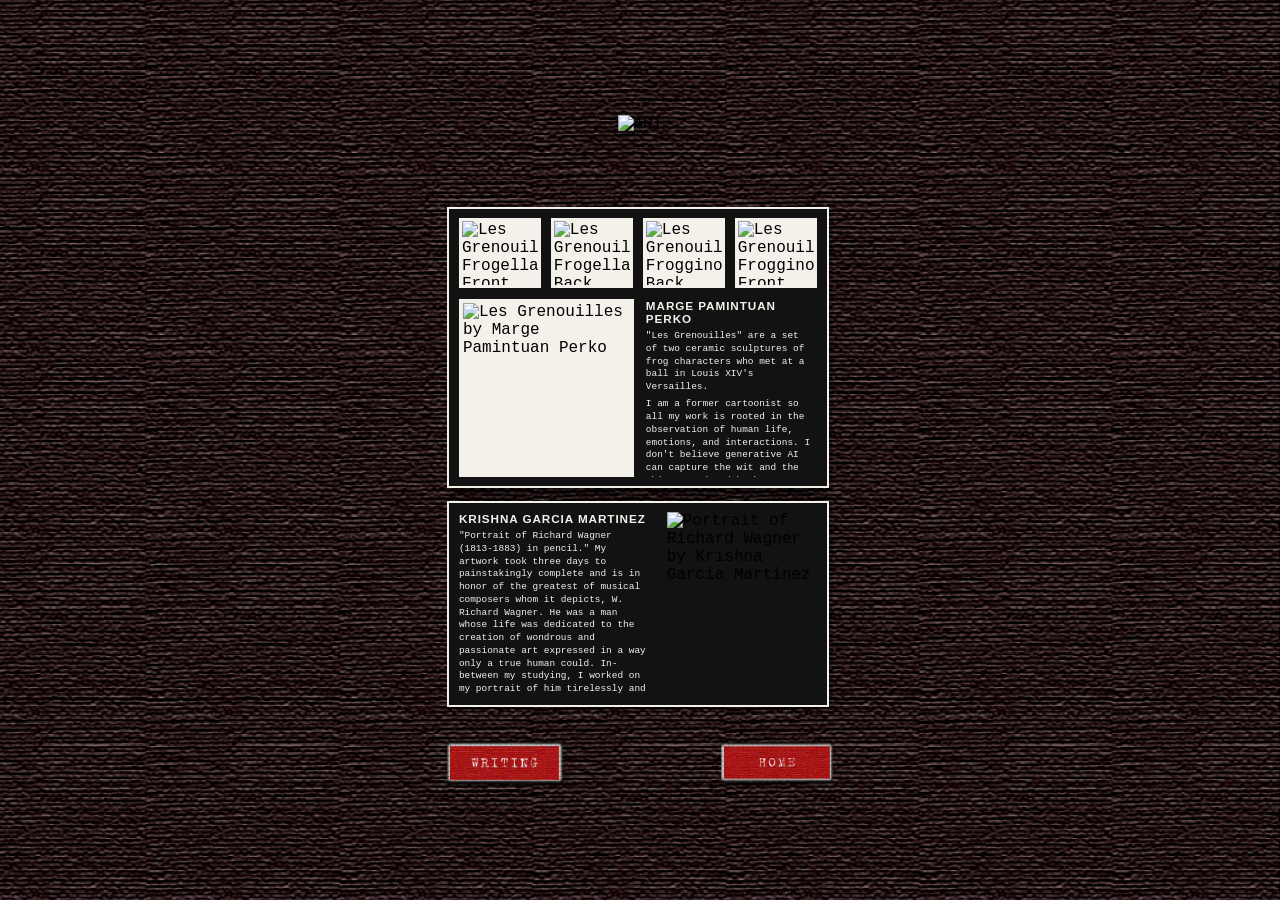
==== art.html @ 533722c0 "Add files via upload add core html css and UI graphics" ====
<!DOCTYPE html>
<html lang="en">
<head>
    <meta charset="UTF-8">
    <meta name="viewport" content="width=device-width, initial-scale=1.0">
    <title>Art — ART AGAINST THE MACHINE</title>
    <link rel="stylesheet" href="css/art_style.css">
</head>
<body class="art_page">

    <!-- 2:3 Main Artboard Frame -->
    <div class="page_container">

        <!-- =================================================================
             1. TOP "ART" TITLE PNG HEADER
             ================================================================= -->
        <header class="art_header">
            <img src="images/ART_title.png" alt="ART" class="art_title_img">
        </header>

        <!-- =================================================================
             2. SCROLLABLE ARTIST PANELS FEED
             ================================================================= -->
        <main class="art_feed">

            <!-- FRAME 1: MULTI-IMAGE GRID + BIO ON RIGHT (MARGE PAMINTUAN PERKO) -->
            <section class="artist_panel panel_multi">
                
                <!-- Top Row of 4 Framed Square Thumbnails -->
                <div class="thumb_strip">
                    <div class="art_thumb_box" role="button" tabindex="0" onclick="openArt('Media/ART/_ERK8199-web - Marge Perko.jpg', 'Les Grenouilles — Frogella (Front)', 'Marge Pamintuan Perko')">
                        <img src="Media/ART/_ERK8199-web - Marge Perko.jpg" alt="Les Grenouilles Frogella Front">
                    </div>

                    <div class="art_thumb_box" role="button" tabindex="0" onclick="openArt('Media/ART/_ERK8201-web - Marge Perko.jpg', 'Les Grenouilles — Frogella (Back)', 'Marge Pamintuan Perko')">
                        <img src="Media/ART/_ERK8201-web - Marge Perko.jpg" alt="Les Grenouilles Frogella Back">
                    </div>

                    <div class="art_thumb_box" role="button" tabindex="0" onclick="openArt('Media/ART/_ERK8219-web - Marge Perko.jpg', 'Les Grenouilles — Froggino (Back)', 'Marge Pamintuan Perko')">
                        <img src="Media/ART/_ERK8219-web - Marge Perko.jpg" alt="Les Grenouilles Froggino Back">
                    </div>

                    <div class="art_thumb_box" role="button" tabindex="0" onclick="openArt('Media/ART/_ERK8224-web - Marge Perko.jpg', 'Les Grenouilles — Froggino (Front)', 'Marge Pamintuan Perko')">
                        <img src="Media/ART/_ERK8224-web - Marge Perko.jpg" alt="Les Grenouilles Froggino Front">
                    </div>
                </div>

                <!-- Bottom Row: Main Featured Artwork Left + Artist Statement Right -->
                <div class="multi_bottom_row">
                    <div class="art_main_box" role="button" tabindex="0" onclick="openArt('Media/ART/_ERK8205 - Marge Perko.jpg', 'Les Grenouilles', 'Marge Pamintuan Perko')">
                        <img src="Media/ART/_ERK8205 - Marge Perko.jpg" alt="Les Grenouilles by Marge Pamintuan Perko">
                    </div>

                    <div class="artist_text_col">
                        <h2 class="artist_heading">MARGE PAMINTUAN PERKO</h2>
                        <div class="artist_blurb">
                            <p>"Les Grenouilles" are a set of two ceramic sculptures of frog characters who met at a ball in Louis XIV's Versailles.</p>
                            <p>I am a former cartoonist so all my work is rooted in the observation of human life, emotions, and interactions. I don't believe generative AI can capture the wit and the whimsy produced by human beings. These two frogs dressed in court costumes seem ridiculous, but there is also a sympathy I have with these characters, because my brain has personified them as two beings who are also quite shy and just wanting to be appreciated. Frogella and Froggino are meeting for the first time—and it takes a human to tell the story of them after seeing these two figures.</p>
                        </div>
                    </div>
                </div>

            </section>

            <!-- FRAME 2: BIO LEFT + TALL ARTWORK RIGHT (KRISHNA GARCIA MARTINEZ) -->
            <!-- NOTE: Replace YOUR_KRISHNA_ART.jpg with Krishna's exact filename in Media/ART/ -->
            <section class="artist_panel panel_single">
                
                <div class="artist_text_col">
                    <h2 class="artist_heading">KRISHNA GARCIA MARTINEZ</h2>
                    <div class="artist_blurb">
                        <p>"Portrait of Richard Wagner (1813-1883) in pencil." My artwork took three days to painstakingly complete and is in honor of the greatest of musical composers whom it depicts, W. Richard Wagner. He was a man whose life was dedicated to the creation of wondrous and passionate art expressed in a way only a true human could. In-between my studying, I worked on my portrait of him tirelessly and carefully as my hand could with solely three pencils entirely in black-and-white, utilizing an 1875 portrait of Wagner as a reference. This was something that I was personally and individually inspired to do because I am so moved and inspired by the majestically beautiful music of Wagner. I wished to not only pay tribute to his art in some small way, but to share and inspire all members of our diverse campus community with it through my pencil drawing.</p>
                    </div>
                </div>

                <div class="art_portrait_box" role="button" tabindex="0" onclick="openArt('Media/ART/YOUR_KRISHNA_ART.jpg', 'Portrait of Richard Wagner (1813–1883)', 'Krishna Garcia Martinez')">
                    <img src="Media/ART/Wagner portrait by Krishna - Krishna Garcia-Martinez.jpeg" alt="Portrait of Richard Wagner by Krishna Garcia Martinez">
                </div>

            </section>
			
		 <section class="artist_panel panel_single reverse">
                <div class="artist_text_col">
                    <h2 class="artist_heading">Natalie Warren</h2>
                    <div class="artist_blurb">
                        <p>"Forged Identity" — This piece was created using acrylic paint markers. It represents the identity I have tried to create to differentiate myself from my twin sister. This piece is one of nine pieces I created for a themed art portfolio</p>
						<p>I think one of the things that makes my work exclusively himan is allowing imperfections. Having patterns that aren't perfectly symetrical or stylized details are that type of human made charm that AI simply can't replicate. Additionally, art is deeply personal. No matter what prompt is fed into AI, the meaning converyed in the image it generates will be artificial. AI cannot create human experiences</p>
                    </div>
                </div>

                <div class="art_portrait_box" role="button" tabindex="0" onclick="openArt('Media/PHOTOGRAPHY/Nataliewarren.png', 'Forged Identity', 'Natalie Warren')">
                    <img src="Media/PHOTOGRAPHY/Nataliewarren.png" alt="Artwork Title">
                </div>
            </section>
			
				
		 <section class="artist_panel panel_single">
                <div class="artist_text_col">
                    <h2 class="artist_heading">Paula Gregoire-Jones</h2>
                    <div class="artist_blurb">
                        <p>"Purple Fantasy," a mosaic style leaded stained glass.</p>
						<p>(I had) no pattern or initial plan for this work other than I wanted to use purple glass. I start with interesting pieces of glass scraps, glass jewels and beveled glass and fit them together in a mosaic style - filling in with lead, wire inserts and soldering together</p>
                    </div>
                </div>

                <div class="art_portrait_box" role="button" tabindex="0" onclick="openArt('Media/ART/Gregoire-Jones-PurpleFantasy - Paula Gregoire Jones.JPG', 'Purple Fantasy', 'Paula Gregoire')">
                    <img src="Media/ART/Gregoire-Jones-PurpleFantasy - Paula Gregoire Jones.JPG" alt="Artwork Title">
                </div>
            </section>
			
			 <section class="artist_panel panel_single reverse">
                <div class="artist_text_col">
                    <h2 class="artist_heading">Yan Orellana</h2>
                    <div class="artist_blurb">
                        <p>Every Piece of my art is basically a self portrait that of what I'm feeling at the moment, and to beable to achieve that type of inflection, one must be alive.</p>
                    </div>
                </div>

                <div class="art_portrait_box" role="button" tabindex="0" onclick="Media/ART/IMG_8591 - Ian Lopes Orellana.jpeg','Yan Orellana'">
                    <img src="Media/ART/IMG_8591 - Ian Lopes Orellana.jpeg">
                </div>
            </section>
			
			 <section class="artist_panel panel_single reverse">
                <div class="artist_text_col">
                    <h2 class="artist_heading">Dallas Youngblood</h2>
                    <div class="artist_blurb">
                        <p>Photography, graphic design, paint, pen and stencil - A silent non-violent protest against ICE</p>
                    </div>
                </div>

                <div class="art_portrait_box" role="button" tabindex="0" onclick="openArt('Media/ART/Stand Against - Dallas Youngblood.JPEG', 'Artwork Title', 'Artist Name')">
                    <img src="Media/ART/Stand Against - Dallas Youngblood.JPEG" alt="Artwork Title">
                </div>
			</section>
				 
				 <!-- TEMPLATE FOR TWO-ARTWORK FRAMES (Copy & paste below)
                 Add class "reverse" to flip images to left & text to right:
                 <section class="artist_panel panel_double reverse"> -->
            <section class="artist_panel panel_double">
                <div class="artist_text_col">
                    <h2 class="artist_heading">Edward Perko</h2>
                    <div class="artist_blurb">
                        <p>"Process," Materials: Clay, glaze and acrylic paint</p>
						<p>The main thing that makes this piece human is the medium, being clay. Clay is a fluid and somewhat uncontrollable medium to work with. Clay/ceramic projects need to have good structure and technique to withstand firings in a kiln. When being fired to such high temperatures, there is a good chance that your piece can distort, break, or explode. Another thing that makes this piece human is the theme that I associate with this piece, being that art is more about the process than than the final image. My work changed pretty drastically from its initial to its final state. I initially intended for my piece to be much more structured and intentional. However, the bottom half of my work collapsed before its first firing because it was extremely brittle. It also shifted and bent during its first firing. Instead of giving up, I continued to innovate with my piece by attaching many of the broken off pieces to the larger form after being fired again. I made this decision intentional by making the broken pieces more vibrant in color than the base. Overall, I was able to make my piece portray the process of its creation. 

</p>
                    </div>
                </div>

                <div class="art_double_group">
                    <div class="art_double_box" role="button" tabindex="0" onclick="openArt('Media/ART/Process - Eddie Perko.jpg', 'Process', 'Edward Perko')">
                        <img src="Media/ART/Process - Eddie Perko.jpg" alt="Process">
                    </div>

                    <div class="art_double_box" role="button" tabindex="0" onclick="openArt('Media/ART/artwork_2.jpg', 'Process close up', 'Edward Perko')">
                        <img src="Media/ART/Process Close Up - Eddie Perko.jpg" alt="Process close up">
                    </div>
                </div>
            </section>
			
			<!-- TEMPLATE FOR THREE-ARTWORK FRAMES (Copy & paste below)
                 Add class "reverse" to flip images to left & text to right:
                 <section class="artist_panel panel_triple reverse"> -->
            <section class="artist_panel panel_triple">
                <div class="artist_text_col">
                    <h2 class="artist_heading">Richie Renteria</h2>
                    <div class="artist_blurb">
                        <p>"Pottery" — I use clay on a wheel to make pieces that can be used to eat or for display.</p>
                    </div>
                </div>

                <div class="art_triple_group">
                    <div class="art_triple_box" role="button" tabindex="0" onclick="openArt('Media/ART/IMG_1234 - Richie Renteria.jpeg', 'Bowls and plates', 'Richie Renteria')">
                        <img src="Media/ART/IMG_1234 - Richie Renteria.jpeg" alt="Artwork 1">
                    </div>

                    <div class="art_triple_box" role="button" tabindex="0" onclick="openArt('Media/ART/artwork_2.jpg', 'Bowls and plates', 'Richie Renteria')">
                        <img src="Media/ART/IMG_1361 - Richie Renteria.jpeg" alt="Artwork 2">
                    </div>

                    <div class="art_triple_box" role="button" tabindex="0" onclick="openArt('Media/ART/artwork_3.jpg', 'Vase', 'Richie Renteria')">
                        <img src="Media/ART/IMG_1073 - Richie Renteria.jpeg" alt="Artwork 3 ">
                    </div>
                </div>
            </section>
			
			<!-- TEMPLATE FOR FOUR-ARTWORK FRAMES (Copy & paste below)
                 Add class "reverse" to flip 2x2 grid to left & text to right:
                 <section class="artist_panel panel_quad reverse"> -->
            <section class="artist_panel panel_quad">
                <div class="artist_text_col">
                    <h2 class="artist_heading">Aliyah Curtis</h2>
                    <div class="artist_blurb">
                        <p>I do both digital and traditional art, so here are a few of my favorite pieces!</p>
						<p>Intentionality is one of the most important aspects of art, a trait AI could never replicate. I try to make every pen, brush, or pencil stroke intentionally so as to get across the ideas, love, and creativity I want the piece to have. AI just mashes images together, making an artificial image, but humans cultivate real thought into their creations. I hope that’s obvious through my work. The emotion, the story, and the underlying themes are things I think my art portrays. From the expressions, the colors, the line variation or the medium combinations, these are all things I don’t believe AI could ever generate.
</p>
                    </div>
                </div>

                <div class="art_quad_grid">
                    <div class="art_quad_box" role="button" tabindex="0" onclick="openArt('Media/ART/Untitled348_20260417184226_Original - Aliyah Curtis.png', 'Arcane Style Self Portrait', 'Aliyah Curtis')">
                        <img src="Media/ART/Untitled348_20260417184226_Original - Aliyah Curtis.png" alt="Arcane Style Self Portrait">
                    </div>

                    <div class="art_quad_box" role="button" tabindex="0" onclick="openArt('Media/ART/Untitled445_20261014082843 - Aliyah Curtis.png', 'RED-GREEN', 'Aliyah Curtis')">
                        <img src="Media/ART/Untitled445_20261014082843 - Aliyah Curtis.png" alt="RED-GREEN">
                    </div>

                    <div class="art_quad_box" role="button" tabindex="0" onclick="openArt('Media/ART/Untitled445_20261014082907 - Aliyah Curtis.png', 'Felix in Light', 'Aliyah Curtis')">
                        <img src="Media/ART/Untitled445_20261014082907 - Aliyah Curtis.png" alt="Felix in Light">
                    </div>

                    <div class="art_quad_box" role="button" tabindex="0" onclick="openArt('Media/ART/artwork_4.jpg', 'Driving on the Rincon Coast', 'Aliyah Curtis')">
                        <img src="Media/ART/E9924DC8-17DD-4AF6-842D-3C1B777879A2_Original - Aliyah Curtis.jpeg" alt="Driving on the Rincon Coast">
                    </div>
                </div>
            </section>
			
				<!-- TEMPLATE FOR FOUR-ARTWORK FRAMES (Copy & paste below)
                 Add class "reverse" to flip 2x2 grid to left & text to right:
                 <section class="artist_panel panel_quad reverse"> -->
            <section class="artist_panel panel_quad">
                <div class="artist_text_col">
                    <h2 class="artist_heading">Thomas Ballew</h2>
                    <div class="artist_blurb">
                        <p>(from left to right) "Fr. Seraphim Rose"</p>
						<p>The first one of the bearded man with the black beanie is titled Fr. Seraphim Rose. I tried to capture the spiritual nature of the man I was drawing and bring out the mystery of his soul. Despite its imperfections, the deeper human quality of character that this man possessed, I feel, is more precisely expressed.</p>
						<p>St. Athanasius of Constantinople</p>
						<p>The second one was inspired from an ancient Orthodox Christian icon of St. Athanasius the Confessor of Constantinople. I don’t believe that AI could replicate the piety that this image displays and evoke the desire to pray by its sentiments.  Human hearts reacn
The fourth one was of a fake skull I drew as it rested on some pillowcases.  Although AI might be able to depict a more realistic image of a skull than me,  I don’t think it would be able to depict it the same way, given the constraints I faced on account of the medium I used</p>
						<p>“Choco Praline:  Paris 1889”</p>
						<p>This was a still life drawing of an oval shaped clock standing beside some stacked books.  I don’t think that AI would have been so keen as to ensure that the slight imperfections of the clock face be replicated as closely as possible.  I also think that the medium gives the image a surreal appearance as realistic as it seems.</p>
						
                    </div>
                </div>

                <div class="art_quad_grid">
                    <div class="art_quad_box" role="button" tabindex="0" onclick="openArt('Media/ART/IMG_0632 - Thomas Ballew.jpeg" alt="Fr. Seraphim Rose', 'Fr. Seraphim Rose', 'Thomas Ballew')">
                        <img src="Media/ART/IMG_0632 - Thomas Ballew.jpeg" alt="Fr. Seraphim Rose">
                    </div>

                    <div class="art_quad_box" role="button" tabindex="0" onclick="openArt('Media/ART/IMG_0764 - Thomas Ballew.jpeg" alt="St. Athanasius of Constantinople', 'St. Athanasius of Constantinople', 'Thomas Ballew')">
                        <img src="Media/ART/IMG_0764 - Thomas Ballew.jpeg" alt="St. Athanasius of Constantinople">
                    </div>

                    <div class="art_quad_box" role="button" tabindex="0" onclick="openArt('Media/ART/IMG_0764 - Thomas Ballew.jpeg', 'Skull Painting', 'Thomas Ballew')">
                        <img src="Media/ART/IMG_0764 - Thomas Ballew.jpeg" alt="Skull Painting">
                    </div>

                    <div class="art_quad_box" role="button" tabindex="0" onclick="openArt('Media/ART/image - Thomas Ballew.jpg', 'Choco Praline: Paris 1889', 'Thomas Ballew')">
                        <img src="Media/ART/image - Thomas Ballew.jpg" alt="Choco Praline: Paris 1889">
                    </div>
                </div>
            </section>
			
			<!-- TEMPLATE FOR FOUR-ARTWORK FRAMES (Copy & paste below)
                 Add class "reverse" to flip 2x2 grid to left & text to right:
                 <section class="artist_panel panel_quad reverse"> -->
            <section class="artist_panel panel_quad">
                <div class="artist_text_col">
                    <h2 class="artist_heading">Isaac Ram</h2>
                    <div class="artist_blurb">
                        <p>(from left to right) "Free Parking," "Relative Rabbits,"The Call" and "Marsh Encounter"</p>
						<p>My process begins by making a pencil drawing on a sketchpad. I start off very lightly drawing in the general shapes that will form the work, and then as it gets more complete the forms progressively get darker and more fully defined. I then take my completed pencil drawing, put it underneath a blank sheet of paper on a light table, and use a gel pen to ink the finished shapes. I do everything by hand, myself.</p>
						<p>While you could give an AI image generator a prompt like "make a stylized ink drawing of a zebra and a rhino in parking spaces," I don't think the resulting image would be artistic in the same way as my drawings because my drawings are the product of a conscious human being using their body to create something. My art has a tangible presence— the images you see here are scans of an actual sheet of paper with ink on it, and I think that you can tell this when you look at it. My art was the product of hours of me trying to mediate this kind of relationship between my own mind and the materials I was using. If you go out and make something this way, you have the feeling of going through a process that is almost meditative, a process that doesn't exist if you just type some words into an AI generator and press enter. And there is something essential to this process, something elemental, that bestows a unique quality to the finished product resulting from it. This is what I'd call art.</p>
						
                    </div>
                </div>

                <div class="art_quad_grid">
                    <div class="art_quad_box" role="button" tabindex="0" onclick="openArt('Media/ART/Isaac_Ram_Channels1_Free Parking - Isaac Ram.jpg" alt="Free Parking', 'Free Parking', 'Isaac Ram')">
                        <img src="Media/ART/Isaac_Ram_Channels1_Free Parking - Isaac Ram.jpg">
                    </div>

                    <div class="art_quad_box" role="button" tabindex="0" onclick="openArt('Media/ART/Isaac_Ram_Channels2_Relative Rabbits - Isaac Ram.jpg" alt="Relative Rabbits', 'Relative Rabbits', 'Isaac Ram')">
                        <img src="Media/ART/Isaac_Ram_Channels2_Relative Rabbits - Isaac Ram.jpg">
                    </div>

                    <div class="art_quad_box" role="button" tabindex="0" onclick="openArt('Media/ART/Isaac_Ram_Channels3_The Call - Isaac Ram.jpg', 'The Call', 'Isaac Ram')">
                        <img src="Media/ART/Isaac_Ram_Channels3_The Call - Isaac Ram.jpg" alt="The Call">
                    </div>

                    <div class="art_quad_box" role="button" tabindex="0" onclick="openArt('Media/ART/Isaac_Ram_Channels4_Marsh Encounter - Isaac Ram.jpg', 'Marsh Encounter', 'Isaac Ram')">
                        <img src="Media/ART/Isaac_Ram_Channels4_Marsh Encounter - Isaac Ram.jpg">
                    </div>
                </div>
            </section>
			
			<!-- TEMPLATE FOR FOUR-ARTWORK FRAMES (Copy & paste below)
                 Add class "reverse" to flip 2x2 grid to left & text to right:
                 <section class="artist_panel panel_quad reverse"> -->
            <section class="artist_panel panel_quad">
                <div class="artist_text_col">
                    <h2 class="artist_heading">Alyssa Binder</h2>
                    <div class="artist_blurb">
                        <p>Children's creative expressions in multiple mediums including liquid water colors, paper strips collage with glue, tempera easel paints with brushes and hands, and rolling golf balls in tempera paint.</p>
						<p>SBCC's Orfalea Early Learning Center embodies a "process over product" philosophy when it comes to children's creative expressions. The adult's role is to provide interesting mediums for children to explore and time to delve deep into that exploration.  Children approach art activities with curiosity and an open mind— there are no models or instructions for children to follow and they have no preconceived notions about how their art is "supposed" to look.  Their work is truly authentically human!</p>
						
                    </div>
                </div>

                <div class="art_quad_grid">
                    <div class="art_quad_box" role="button" tabindex="0" onclick="openArt('Media/ART/IMG_4287 - Alyssa Binder.jpeg">
                        <img src="Media/ART/IMG_4287 - Alyssa Binder.jpeg">
                    </div>

                    <div class="art_quad_box" role="button" tabindex="0" onclick="openArt('Media/ART/IMG_4288 - Alyssa Binder.jpeg">
                        <img src="Media/ART/IMG_4288 - Alyssa Binder.jpeg">
                    </div>

                    <div class="art_quad_box" role="button" tabindex="0" onclick="openArt('Media/ART/IMG_4289 - Alyssa Binder.jpeg',)">
                        <img src="Media/ART/IMG_4289 - Alyssa Binder.jpeg">
                    </div>

                    <div class="art_quad_box" role="button" tabindex="0" onclick="openArt('Media/ART/IMG_4291 - Alyssa Binder.jpeg', 'Marsh Encounter', 'Isaac Ram')">
                        <img src="Media/ART/IMG_4291 - Alyssa Binder.jpeg">
                    </div>
                </div>
            </section>
			
			
			
			


            <!-- TEMPLATE FOR MORE SINGLE-ARTWORK FRAMES (Copy & paste below)
                 Add class "reverse" to flip image to left & text to right:
                 <section class="artist_panel panel_single reverse"> -->
            <!--
            <section class="artist_panel panel_single reverse">
                <div class="artist_text_col">
                    <h2 class="artist_heading">ARTIST NAME HERE</h2>
                    <div class="artist_blurb">
                        <p>"Artwork Title" — Artist blurb / statement goes here.</p>
                    </div>
                </div>

                <div class="art_portrait_box" role="button" tabindex="0" onclick="openArt('Media/ART/artwork_file.jpg', 'Artwork Title', 'Artist Name')">
                    <img src="Media/ART/artwork_file.jpg" alt="Artwork Title">
                </div>
            </section>
            -->

        </main>

        <!-- =================================================================
             3. BOTTOM CORNER NAVIGATION BUTTONS
             ================================================================= -->
        <nav class="corner_nav">
            <a href="writing.html" class="nav_btn btn_left" aria-label="Go to Writing page">
                <img src="images/P1BUTTON-WRITING.png" alt="Writing">
            </a>

            <a href="index.html" class="nav_btn btn_right" aria-label="Go to Home page">
                <img src="images/home_button.png" alt="Home">
            </a>
        </nav>

    </div><!-- END OF .page_container -->

    <!-- =================================================================
         4. FULL-SCREEN LIGHTBOX MODAL (OUTSIDE .page_container SO IT FILLS SCREEN)
         ================================================================= -->
    <div id="art_modal" class="art_modal" aria-hidden="true" onclick="closeArt()">
        <div class="modal_inner" onclick="event.stopPropagation()">
            <button type="button" class="close_btn"
---- css/art_style.css ----
/* ==========================================================================
   AATM ZINE — ART PAGE STYLESHEET (CLEAN BORDERED EDITORIAL PANELS)
   ========================================================================== */

/* --------------------------------------------------------------------------
   1. GLOBAL RESET & VIEWPORT FRAME
   -------------------------------------------------------------------------- */
* {
    box-sizing: border-box;
    margin: 0;
    padding: 0;
}

html, body {
    width: 100%;
    height: 100%;
    overflow: hidden;
}

body {
    background-color: #121212;
    background-image: url('../images/AATMHTMLBG.jpg');
    background-size: cover;
    background-position: center;
    background-repeat: no-repeat;
    background-attachment: fixed;

    display: flex;
    justify-content: center;
    align-items: center;

    min-height: 100vh;
    min-height: 100dvh;
    font-family: 'Courier New', Courier, monospace;
}

a {
    text-decoration: none !important;
    border: none !important;
    outline: none !important;
}

img {
    display: block;
    border: none;
    image-rendering: auto;
}

/* Hide broken image icons while src="" is empty */
img[src=""] {
    display: none;
}

.slot_tag {
    color: #141414;
    font-size: clamp(0.48rem, 0.95vh, 0.68rem);
    font-weight: bold;
    letter-spacing: 0.5px;
    text-align: center;
    padding: 2px;
}

/* --------------------------------------------------------------------------
   2. ARTBOARD CANVAS (2:3 Aspect Ratio Frame)
   -------------------------------------------------------------------------- */
.page_container {
    aspect-ratio: 1000 / 1500;
    height: 78vh;
    height: 78dvh;
    max-width: 92vw;
    
    display: flex;
    flex-direction: column;
    justify-content: space-between;
    
    padding: 1.8vh 3.2%;
    margin: 0 auto;
    position: relative;
    overflow: hidden;
}

/* --------------------------------------------------------------------------
   3. TOP "A R T" HEADER PNG
   -------------------------------------------------------------------------- */
.art_header {
    width: 100%;
    height: 12%;
    display: flex;
    justify-content: center;
    align-items: center;
    flex-shrink: 0;
    filter: drop-shadow(0px 4px 6px rgba(0, 0, 0, 0.95));
}

.art_title_img {
    width: auto;
    max-width: 80%;
    height: 100%;
    max-height: 100%;
    object-fit: contain;
}

/* --------------------------------------------------------------------------
   4. SCROLLABLE ARTIST PANELS FEED
   -------------------------------------------------------------------------- */
.art_feed {
    width: 100%;
    height: 75%;
    min-height: 0;
    display: flex;
    flex-direction: column;
    justify-content: flex-start;
    gap: 2.5%;
    padding-right: 4px;
    overflow-y: auto;
    overflow-x: hidden;
    scroll-behavior: smooth;
}

.art_feed::-webkit-scrollbar {
    width: 3px;
}
.art_feed::-webkit-scrollbar-track {
    background: rgba(255, 255, 255, 0.05);
}
.art_feed::-webkit-scrollbar-thumb {
    background: #ff2a2a;
}

/* White-Bordered Editorial Box for Each Artist */
.artist_panel {
    width: 100%;
    flex-shrink: 0;
    position: relative;
    border: 2px solid #f4f1ea;
    background-color:#121212;
    padding: 2.4% 2.6%;
    box-shadow: 0px 4px 12px rgba(0, 0, 0, 0.85);
}

/* --------------------------------------------------------------------------
   5. FRAME 1: MULTI-IMAGE GRID + BIO (TOP PANEL)
   -------------------------------------------------------------------------- */
.panel_multi {
    height: 56%;
    min-height: 250px;
    display: flex;
    flex-direction: column;
    justify-content: space-between;
    gap: 3.5%;
}

/* Top Strip of 4 Square Framed Thumbnails */
.thumb_strip {
    width: 100%;
    height: 27%;
    display: flex;
    flex-direction: row;
    justify-content: space-between;
    gap: 2.5%;
}

.art_thumb_box {
    width: 23%;
    height: 100%;
    background-color: #f4f1ea;
    border: 3px solid #f4f1ea;
    cursor: pointer;
    overflow: hidden;
    display: flex;
    justify-content: center;
    align-items: center;
    transition: transform 0.2s ease, box-shadow 0.2s ease;
}

.art_thumb_box img {
    width: 100%;
    height: 100%;
    object-fit: cover;
    object-position: center 28%;
}

.art_thumb_box:hover {
    transform: scale(1.04);
    box-shadow: 0px 0px 10px rgba(255, 42, 42, 0.65);
}

/* Bottom Row: Featured Photo Left + Artist Text Right */
.multi_bottom_row {
    width: 100%;
    height: 69%;
    display: flex;
    flex-direction: row;
    justify-content: space-between;
    align-items: stretch;
    gap: 3.2%;
}

.art_main_box {
    width: 49%;
    height: 100%;
    background-color: #f4f1ea;
    border: 4px solid #f4f1ea;
    cursor: pointer;
    overflow: hidden;
    flex-shrink: 0;
    display: flex;
    justify-content: center;
    align-items: center;
    transition: transform 0.2s ease, box-shadow 0.2s ease;
}

.art_main_box img {
    width: 100%;
    height: 100%;
    object-fit: cover;
    object-position: center center;
}

.art_main_box:hover {
    transform: scale(1.02);
    box-shadow: 0px 0px 12px rgba(255, 42, 42, 0.65);
}

/* --------------------------------------------------------------------------
   6. FRAME 2: SINGLE TALL ARTWORK + BIO (BOTTOM PANEL)
   -------------------------------------------------------------------------- */
.panel_single {
    height: 41%;
    min-height: 190px;
    display: flex;
    flex-direction: row;
    justify-content: space-between;
    align-items: stretch;
    gap: 3.2%;
}

.panel_single.reverse {
    flex-direction: row-reverse;
}

/* --------------------------------------------------------------------------
   6B. FRAME 3: TWO-ARTWORK PANEL + BIO (SIDE-BY-SIDE PAIR)
   -------------------------------------------------------------------------- */
.panel_double {
    height: 41%;
    min-height: 190px;
    display: flex;
    flex-direction: row;
    justify-content: space-between;
    align-items: stretch;
    gap: 3.2%;
}

.panel_double.reverse {
    flex-direction: row-reverse;
}

/* --------------------------------------------------------------------------
   6C. FRAME 4: THREE-ARTWORK PANEL + BIO (3-IMAGE ROW)
   -------------------------------------------------------------------------- */
.panel_triple {
    height: 41%;
    min-height: 190px;
    display: flex;
    flex-direction: row;
    justify-content: space-between;
    align-items: stretch;
    gap: 3%;
}

.panel_triple.reverse {
    flex-direction: row-reverse;
}

.art_triple_group {
    width: 60%;
    height: 100%;
    flex-shrink: 0;
    display: flex;
    flex-direction: row;
    justify-content: space-between;
    align-items: center;
    gap: 2%;
}

.art_triple_box {
    width: 32%;
    height: 100%;
    background-color: transparent;
    border: none;
    cursor: pointer;
    overflow: hidden;
    display: flex;
    justify-content: center;
    align-items: center;
    transition: transform 0.2s ease, filter 0.2s ease;
}

.art_triple_box img {
    width: 100%;
    height: 100%;
    object-fit: contain;
    image-rendering: auto;
}

.art_triple_box:hover {
    transform: scale(1.03);
    filter: drop-shadow(0px 0px 10px rgba(255, 42, 42, 0.55));
}

.art_double_group {
    width: 54%;
    height: 100%;
    flex-shrink: 0;
    display: flex;
    flex-direction: row;
    justify-content: space-between;
    align-items: center;
    gap: 2.5%;
}

.art_double_box {
    width: 48.5%;
    height: 100%;
    background-color: transparent;
    border: none;
    cursor: pointer;
    overflow: hidden;
    display: flex;
    justify-content: center;
    align-items: center;
    transition: transform 0.2s ease, filter 0.2s ease;
}

/* --------------------------------------------------------------------------
   6D. FRAME 5: FOUR-ARTWORK PANEL + BIO (2x2 GRID)
   -------------------------------------------------------------------------- */
.panel_quad {
    height: 46%;
    min-height: 210px;
    display: flex;
    flex-direction: row;
    justify-content: space-between;
    align-items: stretch;
    gap: 3%;
}

.panel_quad.reverse {
    flex-direction: row-reverse;
}

.art_quad_grid {
    width: 54%;
    height: 100%;
    flex-shrink: 0;
    display: grid;
    grid-template-columns: repeat(2, 1fr);
    grid-template-rows: repeat(2, 1fr);
    gap: 2.5%;
}

.art_quad_box {
    width: 100%;
    height: 100%;
    min-width: 0;
    min-height: 0;
    background-color: transparent;
    border: none;
    cursor: pointer;
    overflow: hidden;
    display: flex;
    justify-content: center;
    align-items: center;
    transition: transform 0.2s ease, filter 0.2s ease;
}

.art_quad_box img {
    width: 100%;
    height: 100%;
    object-fit: contain;
    image-rendering: auto;
}

.art_quad_box:hover {
    transform: scale(1.03);
    filter: drop-shadow(0px 0px 10px rgba(255, 42, 42, 0.55));
}

.art_double_box img {
    width: 100%;
    height: 100%;
    object-fit: contain;
    image-rendering: auto;
}

.art_double_box:hover {
    transform: scale(1.03);
    filter: drop-shadow(0px 0px 10px rgba(255, 42, 42, 0.55));
}

.art_portrait_box {
    width: 42%;
    height: 100%;
    background-color: transparent;
    border: none;
    cursor: pointer;
    overflow: hidden;
    flex-shrink: 0;
    display: flex;
    justify-content: center;
    align-items: center;
    transition: transform 0.2s ease, box-shadow 0.2s ease;
}

.art_portrait_box img {
    width: 100%;
    height: 100%;
    object-fit: contain;
}

.art_portrait_box:hover {
    transform: scale(1.03);
    filter: drop-shadow(0px 0px 10px rgba(255, 42, 42, 0.55));
}

/* --------------------------------------------------------------------------
   7. SHARED ARTIST HEADING & BLURB TEXT
   -------------------------------------------------------------------------- */
.artist_text_col {
    flex: 1 1 0%;
    min-width: 0;
    height: 100%;
    display: flex;
    flex-direction: column;
    justify-content: flex-start;
    overflow: hidden;
}

.artist_heading {
    color: #f4f1ea;
    font-family: 'Arial Black', Impact, sans-serif;
    font-size: clamp(0.68rem, 1.3vh, 0.95rem);
    letter-spacing: 0.08em;
    text-transform: uppercase;
    line-height: 1.15;
    margin-bottom: 0.5vh;
    flex-shrink: 0;
}

.artist_blurb {
    flex-grow: 1;
    overflow-y: auto;
    padding-right: 4px;
    color: #f4f1ea;
    font-size: clamp(0.56rem, 1.05vh, 0.78rem);
    line-height: 1.35;
}

.artist_blurb p + p {
    margin-top: 0.5vh;
}

.artist_blurb::-webkit-scrollbar {
    width: 2px;
}
.artist_blurb::-webkit-scrollbar-thumb {
    background: #ff2a2a;
}

/* --------------------------------------------------------------------------
   8. BOTTOM CORNER NAVIGATION (LOCKED AT BOTTOM OF 2:3 ARTBOARD)
   -------------------------------------------------------------------------- */
.corner_nav {
    width: 100%;
    height: 9.5%;
    display: flex;
    justify-content: space-between;
    align-items: flex-end;
    flex-shrink: 0;
    position: relative;
    z-index: 20;
}

.nav_btn {
    display: flex;
    align-items: center;
    justify-content: center;
    transition: transform 0.25s cubic-bezier(0.2, 0.8, 0.2, 1),
                filter 0.25s ease;
}

.nav_btn img {
    height: 45px;
    max-height: 5.8vh;
    width: auto;
    object-fit: contain;
}

.nav_btn:hover {
    transform: scale(1.08) translateY(-2px);
    filter: brightness(1.2) drop-shadow(0px 4px 12px rgba(255, 0, 0, 0.35));
    cursor: pointer;
}

.nav_btn:active {
    transform: scale(0.96);
}

/* --------------------------------------------------------------------------
   9. EXPANDED FULL-VIEWPORT ARTWORK LIGHTBOX MODAL
   -------------------------------------------------------------------------- */
.art_modal {
    position: fixed;
    top: 0;
    left: 0;
    width: 100vw;
    height: 100vh;
    height: 100dvh;
    background-color: rgba(8, 8, 8, 0.94);
    z-index: 99999;

    display: flex;
    justify-content: center;
    align-items: center;
    padding: 3vh 4vw;

    opacity: 0;
    pointer-events: none;
    transition: opacity 0.22s ease;
}

.art_modal.active {
    opacity: 1;
    pointer-events: auto;
}

.modal_inner {
    width: 88vw;
    max-width: 1100px;
    height: 90vh;
    background-color: #161616;
    border: 2px solid #f4f1ea;
    padding: 2vh 2.5vw;
    box-shadow: 0px 18px 50px rgba(0, 0, 0, 0.98);
    display: flex;
    flex-direction: column;
    align-items: center;
    justify-content: space-between;
}

.close_btn {
    align-self: flex-end;
    background: #141414;
    border: 1px solid #ff2a2a;
    color: #ff2a2a;
    font-family: inherit;
    font-size: 0.9rem;
    font-weight: bold;
    letter-spacing: 1px;
    padding: 6px 14px;
    cursor: pointer;
    flex-shrink: 0;
    transition: background-color 0.2s ease, color 0.2s ease;
}

.close_btn:hover {
    background-color: #ff2a2a;
    color: #121212;
}

.modal_photo_window {
    width: 100%;
    flex-grow: 1;
    min-height: 0;
    margin: 1.5vh 0;
    display: flex;
    justify-content: center;
    align-items: center;
    overflow: hidden;
    background-color: #0d0d0d;
}

#modal_img {
    width: 100%;
    height: 100%;
    object-fit: contain;
}

.modal_meta {
    text-align: center;
    flex-shrink: 0;
}

.modal_meta h2 {
    color: #f4f1ea;
    font-size: 1.25rem;
    text-transform: uppercase;
    letter-spacing: 1.5px;
    margin-bottom: 0.25rem;
}

.modal_meta p {
    color: #ff2a2a;
    font-size: 0.92rem;
    font-weight: bold;
    text-transform: uppercase;
    letter-spacing: 1px;
}
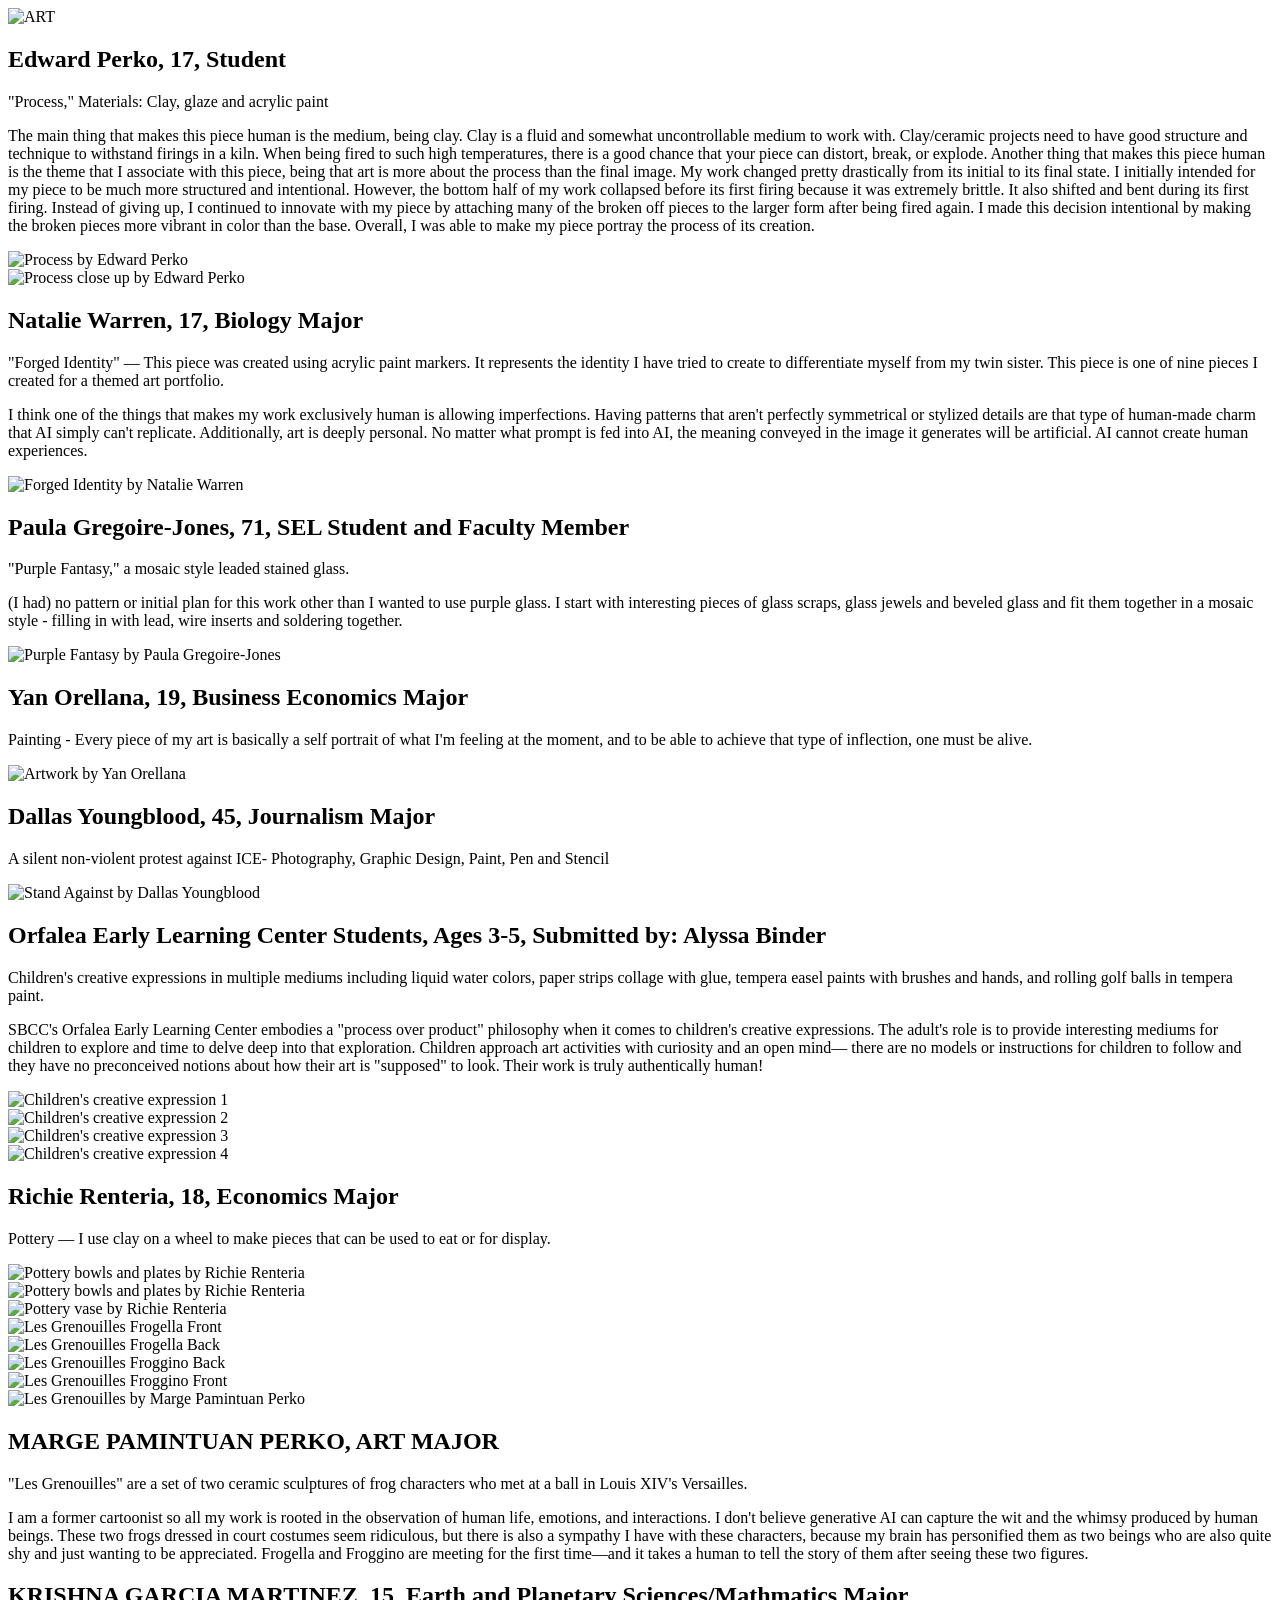
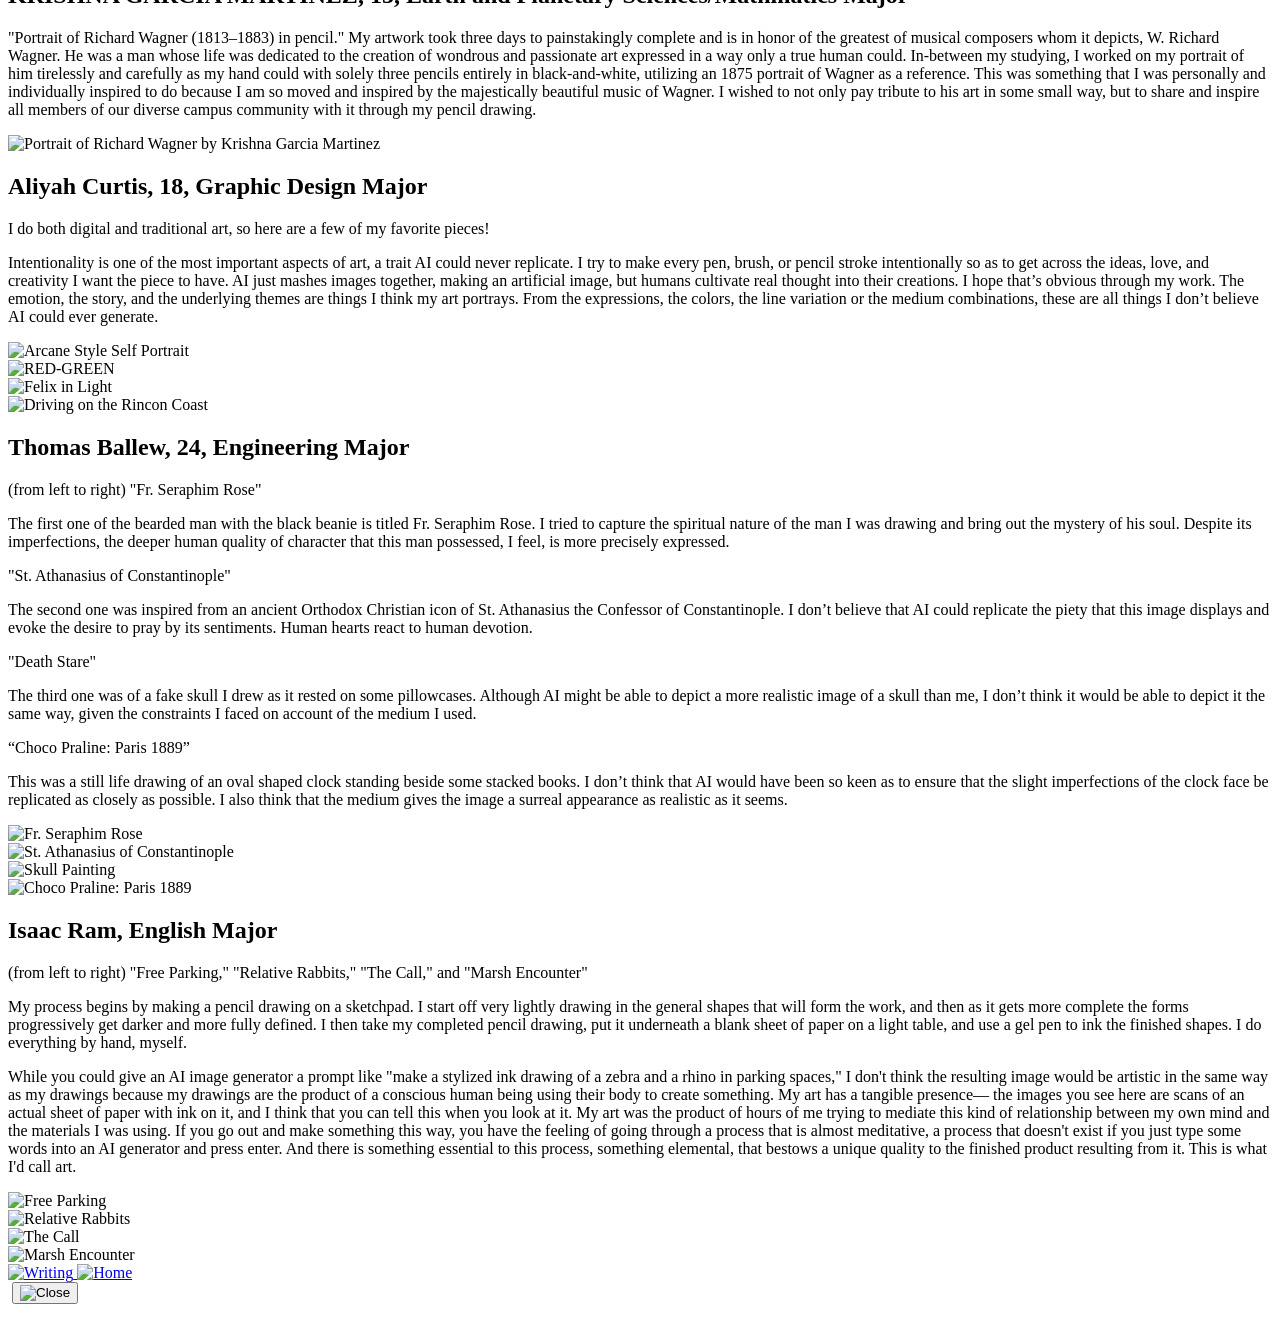
==== commit e3dffa6c: "Add files via upload" ====
--- a/art.html
+++ b/art.html
@@ -23,9 +23,140 @@
              ================================================================= -->
         <main class="art_feed">
 
+            <!-- FRAME 7: EDWARD PERKO -->
+            <section class="artist_panel panel_double">
+                <div class="artist_text_col">
+                    <h2 class="artist_heading">Edward Perko, 17, Student</h2>
+                    <div class="artist_blurb">
+                        <p>"Process," Materials: Clay, glaze and acrylic paint</p>
+                        <p>The main thing that makes this piece human is the medium, being clay. Clay is a fluid and somewhat uncontrollable medium to work with. Clay/ceramic projects need to have good structure and technique to withstand firings in a kiln. When being fired to such high temperatures, there is a good chance that your piece can distort, break, or explode. Another thing that makes this piece human is the theme that I associate with this piece, being that art is more about the process than the final image. My work changed pretty drastically from its initial to its final state. I initially intended for my piece to be much more structured and intentional. However, the bottom half of my work collapsed before its first firing because it was extremely brittle. It also shifted and bent during its first firing. Instead of giving up, I continued to innovate with my piece by attaching many of the broken off pieces to the larger form after being fired again. I made this decision intentional by making the broken pieces more vibrant in color than the base. Overall, I was able to make my piece portray the process of its creation.</p>
+                    </div>
+                </div>
+
+                <div class="art_double_group">
+                    <div class="art_double_box" role="button" tabindex="0" onclick="openArt('Media/ART/Process - Eddie Perko.jpg', 'Process', 'Edward Perko')">
+                        <img src="Media/ART/Process - Eddie Perko.jpg" alt="Process by Edward Perko">
+                    </div>
+
+                    <div class="art_double_box" role="button" tabindex="0" onclick="openArt('Media/ART/Process Close Up - Eddie Perko.jpg', 'Process (Close Up)', 'Edward Perko')">
+                        <img src="Media/ART/Process Close Up - Eddie Perko.jpg" alt="Process close up by Edward Perko">
+                    </div>
+                </div>
+            </section>
+
+            <!-- FRAME 3: NATALIE WARREN -->
+            <section class="artist_panel panel_single reverse">
+                <div class="artist_text_col">
+                    <h2 class="artist_heading">Natalie Warren, 17, Biology Major</h2>
+                    <div class="artist_blurb">
+                        <p>"Forged Identity" — This piece was created using acrylic paint markers. It represents the identity I have tried to create to differentiate myself from my twin sister. This piece is one of nine pieces I created for a themed art portfolio.</p>
+                        <p>I think one of the things that makes my work exclusively human is allowing imperfections. Having patterns that aren't perfectly symmetrical or stylized details are that type of human-made charm that AI simply can't replicate. Additionally, art is deeply personal. No matter what prompt is fed into AI, the meaning conveyed in the image it generates will be artificial. AI cannot create human experiences.</p>
+                    </div>
+                </div>
+
+                <div class="art_portrait_box" role="button" tabindex="0" onclick="openArt('Media/PHOTOGRAPHY/Nataliewarren.png', 'Forged Identity', 'Natalie Warren')">
+                    <img src="Media/PHOTOGRAPHY/Nataliewarren.png" alt="Forged Identity by Natalie Warren">
+                </div>
+            </section>
+
+            <!-- FRAME 4: PAULA GREGOIRE-JONES -->
+            <section class="artist_panel panel_single">
+                <div class="artist_text_col">
+                    <h2 class="artist_heading">Paula Gregoire-Jones, 71, SEL Student and Faculty Member</h2>
+                    <div class="artist_blurb">
+                        <p>"Purple Fantasy," a mosaic style leaded stained glass.</p>
+                        <p>(I had) no pattern or initial plan for this work other than I wanted to use purple glass. I start with interesting pieces of glass scraps, glass jewels and beveled glass and fit them together in a mosaic style - filling in with lead, wire inserts and soldering together.</p>
+                    </div>
+                </div>
+
+                <div class="art_portrait_box" role="button" tabindex="0" onclick="openArt('Media/ART/Gregoire-Jones-PurpleFantasy - Paula Gregoire Jones.JPG', 'Purple Fantasy', 'Paula Gregoire-Jones')">
+                    <img src="Media/ART/Gregoire-Jones-PurpleFantasy - Paula Gregoire Jones.JPG" alt="Purple Fantasy by Paula Gregoire-Jones">
+                </div>
+            </section>
+
+            <!-- FRAME 5: YAN ORELLANA -->
+            <section class="artist_panel panel_single reverse">
+                <div class="artist_text_col">
+                    <h2 class="artist_heading">Yan Orellana, 19, Business Economics Major </h2>
+                    <div class="artist_blurb">
+                        <p>Painting - Every piece of my art is basically a self portrait of what I'm feeling at the moment, and to be able to achieve that type of inflection, one must be alive.</p>
+                    </div>
+                </div>
+
+                <div class="art_portrait_box" role="button" tabindex="0" onclick="openArt('Media/ART/IMG_8591 - Ian Lopes Orellana.jpeg', 'Yan Orellana')">
+                    <img src="Media/ART/IMG_8591 - Ian Lopes Orellana.jpeg" alt="Artwork by Yan Orellana">
+                </div>
+            </section>
+
+            <!-- FRAME 6: DALLAS YOUNGBLOOD -->
+            <section class="artist_panel panel_single reverse">
+                <div class="artist_text_col">
+                    <h2 class="artist_heading">Dallas Youngblood, 45, Journalism Major</h2>
+                    <div class="artist_blurb">
+                        <p>A silent non-violent protest against ICE- Photography, Graphic Design, Paint, Pen and Stencil</p>
+                    </div>
+                </div>
+
+                <div class="art_portrait_box" role="button" tabindex="0" onclick="openArt('Media/ART/Stand Against - Dallas Youngblood.JPEG', 'Stand Against', 'Dallas Youngblood')">
+                    <img src="Media/ART/Stand Against - Dallas Youngblood.JPEG" alt="Stand Against by Dallas Youngblood">
+                </div>
+            </section>
+
+            <!-- FRAME 12: ALYSSA BINDER -->
+            <section class="artist_panel panel_quad">
+                <div class="artist_text_col">
+                    <h2 class="artist_heading">Orfalea Early Learning Center Students, Ages 3-5, Submitted by: Alyssa Binder</h2>
+                    <div class="artist_blurb">
+                        <p>Children's creative expressions in multiple mediums including liquid water colors, paper strips collage with glue, tempera easel paints with brushes and hands, and rolling golf balls in tempera paint.</p>
+                        <p>SBCC's Orfalea Early Learning Center embodies a "process over product" philosophy when it comes to children's creative expressions. The adult's role is to provide interesting mediums for children to explore and time to delve deep into that exploration. Children approach art activities with curiosity and an open mind— there are no models or instructions for children to follow and they have no preconceived notions about how their art is "supposed" to look. Their work is truly authentically human!</p>
+                    </div>
+                </div>
+
+                <div class="art_quad_grid">
+                    <div class="art_quad_box" role="button" tabindex="0" onclick="openArt('Media/ART/IMG_4287 - Alyssa Binder.jpeg', 'Orfalea Early Learning Center Expression (1)', 'Alyssa Binder')">
+                        <img src="Media/ART/IMG_4287 - Alyssa Binder.jpeg" alt="Children's creative expression 1">
+                    </div>
+
+                    <div class="art_quad_box" role="button" tabindex="0" onclick="openArt('Media/ART/IMG_4288 - Alyssa Binder.jpeg', 'Orfalea Early Learning Center Expression (2)', 'Alyssa Binder')">
+                        <img src="Media/ART/IMG_4288 - Alyssa Binder.jpeg" alt="Children's creative expression 2">
+                    </div>
+
+                    <div class="art_quad_box" role="button" tabindex="0" onclick="openArt('Media/ART/IMG_4289 - Alyssa Binder.jpeg', 'Orfalea Early Learning Center Expression (3)', 'Alyssa Binder')">
+                        <img src="Media/ART/IMG_4289 - Alyssa Binder.jpeg" alt="Children's creative expression 3">
+                    </div>
+
+                    <div class="art_quad_box" role="button" tabindex="0" onclick="openArt('Media/ART/IMG_4291 - Alyssa Binder.jpeg', 'Orfalea Early Learning Center Expression (4)', 'Alyssa Binder')">
+                        <img src="Media/ART/IMG_4291 - Alyssa Binder.jpeg" alt="Children's creative expression 4">
+                    </div>
+                </div>
+            </section>
+
+            <!-- FRAME 8: RICHIE RENTERIA -->
+            <section class="artist_panel panel_triple">
+                <div class="artist_text_col">
+                    <h2 class="artist_heading">Richie Renteria, 18, Economics Major</h2>
+                    <div class="artist_blurb">
+                        <p>Pottery — I use clay on a wheel to make pieces that can be used to eat or for display.</p>
+                    </div>
+                </div>
+
+                <div class="art_triple_group">
+                    <div class="art_triple_box" role="button" tabindex="0" onclick="openArt('Media/ART/IMG_1234 - Richie Renteria.jpeg', 'Bowls and Plates (1)', 'Richie Renteria')">
+                        <img src="Media/ART/IMG_1234 - Richie Renteria.jpeg" alt="Pottery bowls and plates by Richie Renteria">
+                    </div>
+
+                    <div class="art_triple_box" role="button" tabindex="0" onclick="openArt('Media/ART/IMG_1361 - Richie Renteria.jpeg', 'Bowls and Plates (2)', 'Richie Renteria')">
+                        <img src="Media/ART/IMG_1361 - Richie Renteria.jpeg" alt="Pottery bowls and plates by Richie Renteria">
+                    </div>
+
+                    <div class="art_triple_box" role="button" tabindex="0" onclick="openArt('Media/ART/IMG_1073 - Richie Renteria.jpeg', 'Vase', 'Richie Renteria')">
+                        <img src="Media/ART/IMG_1073 - Richie Renteria.jpeg" alt="Pottery vase by Richie Renteria">
+                    </div>
+                </div>
+            </section>
+
             <!-- FRAME 1: MULTI-IMAGE GRID + BIO ON RIGHT (MARGE PAMINTUAN PERKO) -->
             <section class="artist_panel panel_multi">
-                
                 <!-- Top Row of 4 Framed Square Thumbnails -->
                 <div class="thumb_strip">
                     <div class="art_thumb_box" role="button" tabindex="0" onclick="openArt('Media/ART/_ERK8199-web - Marge Perko.jpg', 'Les Grenouilles — Frogella (Front)', 'Marge Pamintuan Perko')">
@@ -52,149 +183,36 @@
                     </div>
 
                     <div class="artist_text_col">
-                        <h2 class="artist_heading">MARGE PAMINTUAN PERKO</h2>
+                        <h2 class="artist_heading">MARGE PAMINTUAN PERKO, ART MAJOR</h2>
                         <div class="artist_blurb">
                             <p>"Les Grenouilles" are a set of two ceramic sculptures of frog characters who met at a ball in Louis XIV's Versailles.</p>
                             <p>I am a former cartoonist so all my work is rooted in the observation of human life, emotions, and interactions. I don't believe generative AI can capture the wit and the whimsy produced by human beings. These two frogs dressed in court costumes seem ridiculous, but there is also a sympathy I have with these characters, because my brain has personified them as two beings who are also quite shy and just wanting to be appreciated. Frogella and Froggino are meeting for the first time—and it takes a human to tell the story of them after seeing these two figures.</p>
                         </div>
                     </div>
                 </div>
-
             </section>
 
             <!-- FRAME 2: BIO LEFT + TALL ARTWORK RIGHT (KRISHNA GARCIA MARTINEZ) -->
-            <!-- NOTE: Replace YOUR_KRISHNA_ART.jpg with Krishna's exact filename in Media/ART/ -->
             <section class="artist_panel panel_single">
-                
-                <div class="artist_text_col">
-                    <h2 class="artist_heading">KRISHNA GARCIA MARTINEZ</h2>
-                    <div class="artist_blurb">
-                        <p>"Portrait of Richard Wagner (1813-1883) in pencil." My artwork took three days to painstakingly complete and is in honor of the greatest of musical composers whom it depicts, W. Richard Wagner. He was a man whose life was dedicated to the creation of wondrous and passionate art expressed in a way only a true human could. In-between my studying, I worked on my portrait of him tirelessly and carefully as my hand could with solely three pencils entirely in black-and-white, utilizing an 1875 portrait of Wagner as a reference. This was something that I was personally and individually inspired to do because I am so moved and inspired by the majestically beautiful music of Wagner. I wished to not only pay tribute to his art in some small way, but to share and inspire all members of our diverse campus community with it through my pencil drawing.</p>
-                    </div>
-                </div>
-
-                <div class="art_portrait_box" role="button" tabindex="0" onclick="openArt('Media/ART/YOUR_KRISHNA_ART.jpg', 'Portrait of Richard Wagner (1813–1883)', 'Krishna Garcia Martinez')">
+                <div class="artist_text_col">
+                    <h2 class="artist_heading">KRISHNA GARCIA MARTINEZ, 15, Earth and Planetary Sciences/Mathmatics Major</h2>
+                    <div class="artist_blurb">
+                        <p>"Portrait of Richard Wagner (1813–1883) in pencil." My artwork took three days to painstakingly complete and is in honor of the greatest of musical composers whom it depicts, W. Richard Wagner. He was a man whose life was dedicated to the creation of wondrous and passionate art expressed in a way only a true human could. In-between my studying, I worked on my portrait of him tirelessly and carefully as my hand could with solely three pencils entirely in black-and-white, utilizing an 1875 portrait of Wagner as a reference. This was something that I was personally and individually inspired to do because I am so moved and inspired by the majestically beautiful music of Wagner. I wished to not only pay tribute to his art in some small way, but to share and inspire all members of our diverse campus community with it through my pencil drawing.</p>
+                    </div>
+                </div>
+
+                <div class="art_portrait_box" role="button" tabindex="0" onclick="openArt('Media/ART/Wagner portrait by Krishna - Krishna Garcia-Martinez.jpeg', 'Portrait of Richard Wagner (1813–1883)', 'Krishna Garcia Martinez')">
                     <img src="Media/ART/Wagner portrait by Krishna - Krishna Garcia-Martinez.jpeg" alt="Portrait of Richard Wagner by Krishna Garcia Martinez">
                 </div>
-
-            </section>
-			
-		 <section class="artist_panel panel_single reverse">
-                <div class="artist_text_col">
-                    <h2 class="artist_heading">Natalie Warren</h2>
-                    <div class="artist_blurb">
-                        <p>"Forged Identity" — This piece was created using acrylic paint markers. It represents the identity I have tried to create to differentiate myself from my twin sister. This piece is one of nine pieces I created for a themed art portfolio</p>
-						<p>I think one of the things that makes my work exclusively himan is allowing imperfections. Having patterns that aren't perfectly symetrical or stylized details are that type of human made charm that AI simply can't replicate. Additionally, art is deeply personal. No matter what prompt is fed into AI, the meaning converyed in the image it generates will be artificial. AI cannot create human experiences</p>
-                    </div>
-                </div>
-
-                <div class="art_portrait_box" role="button" tabindex="0" onclick="openArt('Media/PHOTOGRAPHY/Nataliewarren.png', 'Forged Identity', 'Natalie Warren')">
-                    <img src="Media/PHOTOGRAPHY/Nataliewarren.png" alt="Artwork Title">
-                </div>
-            </section>
-			
-				
-		 <section class="artist_panel panel_single">
-                <div class="artist_text_col">
-                    <h2 class="artist_heading">Paula Gregoire-Jones</h2>
-                    <div class="artist_blurb">
-                        <p>"Purple Fantasy," a mosaic style leaded stained glass.</p>
-						<p>(I had) no pattern or initial plan for this work other than I wanted to use purple glass. I start with interesting pieces of glass scraps, glass jewels and beveled glass and fit them together in a mosaic style - filling in with lead, wire inserts and soldering together</p>
-                    </div>
-                </div>
-
-                <div class="art_portrait_box" role="button" tabindex="0" onclick="openArt('Media/ART/Gregoire-Jones-PurpleFantasy - Paula Gregoire Jones.JPG', 'Purple Fantasy', 'Paula Gregoire')">
-                    <img src="Media/ART/Gregoire-Jones-PurpleFantasy - Paula Gregoire Jones.JPG" alt="Artwork Title">
-                </div>
-            </section>
-			
-			 <section class="artist_panel panel_single reverse">
-                <div class="artist_text_col">
-                    <h2 class="artist_heading">Yan Orellana</h2>
-                    <div class="artist_blurb">
-                        <p>Every Piece of my art is basically a self portrait that of what I'm feeling at the moment, and to beable to achieve that type of inflection, one must be alive.</p>
-                    </div>
-                </div>
-
-                <div class="art_portrait_box" role="button" tabindex="0" onclick="Media/ART/IMG_8591 - Ian Lopes Orellana.jpeg','Yan Orellana'">
-                    <img src="Media/ART/IMG_8591 - Ian Lopes Orellana.jpeg">
-                </div>
-            </section>
-			
-			 <section class="artist_panel panel_single reverse">
-                <div class="artist_text_col">
-                    <h2 class="artist_heading">Dallas Youngblood</h2>
-                    <div class="artist_blurb">
-                        <p>Photography, graphic design, paint, pen and stencil - A silent non-violent protest against ICE</p>
-                    </div>
-                </div>
-
-                <div class="art_portrait_box" role="button" tabindex="0" onclick="openArt('Media/ART/Stand Against - Dallas Youngblood.JPEG', 'Artwork Title', 'Artist Name')">
-                    <img src="Media/ART/Stand Against - Dallas Youngblood.JPEG" alt="Artwork Title">
-                </div>
-			</section>
-				 
-				 <!-- TEMPLATE FOR TWO-ARTWORK FRAMES (Copy & paste below)
-                 Add class "reverse" to flip images to left & text to right:
-                 <section class="artist_panel panel_double reverse"> -->
-            <section class="artist_panel panel_double">
-                <div class="artist_text_col">
-                    <h2 class="artist_heading">Edward Perko</h2>
-                    <div class="artist_blurb">
-                        <p>"Process," Materials: Clay, glaze and acrylic paint</p>
-						<p>The main thing that makes this piece human is the medium, being clay. Clay is a fluid and somewhat uncontrollable medium to work with. Clay/ceramic projects need to have good structure and technique to withstand firings in a kiln. When being fired to such high temperatures, there is a good chance that your piece can distort, break, or explode. Another thing that makes this piece human is the theme that I associate with this piece, being that art is more about the process than than the final image. My work changed pretty drastically from its initial to its final state. I initially intended for my piece to be much more structured and intentional. However, the bottom half of my work collapsed before its first firing because it was extremely brittle. It also shifted and bent during its first firing. Instead of giving up, I continued to innovate with my piece by attaching many of the broken off pieces to the larger form after being fired again. I made this decision intentional by making the broken pieces more vibrant in color than the base. Overall, I was able to make my piece portray the process of its creation. 
-
-</p>
-                    </div>
-                </div>
-
-                <div class="art_double_group">
-                    <div class="art_double_box" role="button" tabindex="0" onclick="openArt('Media/ART/Process - Eddie Perko.jpg', 'Process', 'Edward Perko')">
-                        <img src="Media/ART/Process - Eddie Perko.jpg" alt="Process">
-                    </div>
-
-                    <div class="art_double_box" role="button" tabindex="0" onclick="openArt('Media/ART/artwork_2.jpg', 'Process close up', 'Edward Perko')">
-                        <img src="Media/ART/Process Close Up - Eddie Perko.jpg" alt="Process close up">
-                    </div>
-                </div>
-            </section>
-			
-			<!-- TEMPLATE FOR THREE-ARTWORK FRAMES (Copy & paste below)
-                 Add class "reverse" to flip images to left & text to right:
-                 <section class="artist_panel panel_triple reverse"> -->
-            <section class="artist_panel panel_triple">
-                <div class="artist_text_col">
-                    <h2 class="artist_heading">Richie Renteria</h2>
-                    <div class="artist_blurb">
-                        <p>"Pottery" — I use clay on a wheel to make pieces that can be used to eat or for display.</p>
-                    </div>
-                </div>
-
-                <div class="art_triple_group">
-                    <div class="art_triple_box" role="button" tabindex="0" onclick="openArt('Media/ART/IMG_1234 - Richie Renteria.jpeg', 'Bowls and plates', 'Richie Renteria')">
-                        <img src="Media/ART/IMG_1234 - Richie Renteria.jpeg" alt="Artwork 1">
-                    </div>
-
-                    <div class="art_triple_box" role="button" tabindex="0" onclick="openArt('Media/ART/artwork_2.jpg', 'Bowls and plates', 'Richie Renteria')">
-                        <img src="Media/ART/IMG_1361 - Richie Renteria.jpeg" alt="Artwork 2">
-                    </div>
-
-                    <div class="art_triple_box" role="button" tabindex="0" onclick="openArt('Media/ART/artwork_3.jpg', 'Vase', 'Richie Renteria')">
-                        <img src="Media/ART/IMG_1073 - Richie Renteria.jpeg" alt="Artwork 3 ">
-                    </div>
-                </div>
-            </section>
-			
-			<!-- TEMPLATE FOR FOUR-ARTWORK FRAMES (Copy & paste below)
-                 Add class "reverse" to flip 2x2 grid to left & text to right:
-                 <section class="artist_panel panel_quad reverse"> -->
+            </section>
+
+            <!-- FRAME 9: ALIYAH CURTIS -->
             <section class="artist_panel panel_quad">
                 <div class="artist_text_col">
-                    <h2 class="artist_heading">Aliyah Curtis</h2>
+                    <h2 class="artist_heading">Aliyah Curtis, 18, Graphic Design Major</h2>
                     <div class="artist_blurb">
                         <p>I do both digital and traditional art, so here are a few of my favorite pieces!</p>
-						<p>Intentionality is one of the most important aspects of art, a trait AI could never replicate. I try to make every pen, brush, or pencil stroke intentionally so as to get across the ideas, love, and creativity I want the piece to have. AI just mashes images together, making an artificial image, but humans cultivate real thought into their creations. I hope that’s obvious through my work. The emotion, the story, and the underlying themes are things I think my art portrays. From the expressions, the colors, the line variation or the medium combinations, these are all things I don’t believe AI could ever generate.
-</p>
+                        <p>Intentionality is one of the most important aspects of art, a trait AI could never replicate. I try to make every pen, brush, or pencil stroke intentionally so as to get across the ideas, love, and creativity I want the piece to have. AI just mashes images together, making an artificial image, but humans cultivate real thought into their creations. I hope that’s obvious through my work. The emotion, the story, and the underlying themes are things I think my art portrays. From the expressions, the colors, the line variation or the medium combinations, these are all things I don’t believe AI could ever generate.</p>
                     </div>
                 </div>
 
@@ -211,39 +229,38 @@
                         <img src="Media/ART/Untitled445_20261014082907 - Aliyah Curtis.png" alt="Felix in Light">
                     </div>
 
-                    <div class="art_quad_box" role="button" tabindex="0" onclick="openArt('Media/ART/artwork_4.jpg', 'Driving on the Rincon Coast', 'Aliyah Curtis')">
+                    <div class="art_quad_box" role="button" tabindex="0" onclick="openArt('Media/ART/E9924DC8-17DD-4AF6-842D-3C1B777879A2_Original - Aliyah Curtis.jpeg', 'Driving on the Rincon Coast', 'Aliyah Curtis')">
                         <img src="Media/ART/E9924DC8-17DD-4AF6-842D-3C1B777879A2_Original - Aliyah Curtis.jpeg" alt="Driving on the Rincon Coast">
                     </div>
                 </div>
             </section>
-			
-				<!-- TEMPLATE FOR FOUR-ARTWORK FRAMES (Copy & paste below)
-                 Add class "reverse" to flip 2x2 grid to left & text to right:
-                 <section class="artist_panel panel_quad reverse"> -->
+
+            <!-- FRAME 10: THOMAS BALLEW -->
             <section class="artist_panel panel_quad">
                 <div class="artist_text_col">
-                    <h2 class="artist_heading">Thomas Ballew</h2>
+                    <h2 class="artist_heading">Thomas Ballew, 24, Engineering Major</h2>
                     <div class="artist_blurb">
                         <p>(from left to right) "Fr. Seraphim Rose"</p>
-						<p>The first one of the bearded man with the black beanie is titled Fr. Seraphim Rose. I tried to capture the spiritual nature of the man I was drawing and bring out the mystery of his soul. Despite its imperfections, the deeper human quality of character that this man possessed, I feel, is more precisely expressed.</p>
-						<p>St. Athanasius of Constantinople</p>
-						<p>The second one was inspired from an ancient Orthodox Christian icon of St. Athanasius the Confessor of Constantinople. I don’t believe that AI could replicate the piety that this image displays and evoke the desire to pray by its sentiments.  Human hearts reacn
-The fourth one was of a fake skull I drew as it rested on some pillowcases.  Although AI might be able to depict a more realistic image of a skull than me,  I don’t think it would be able to depict it the same way, given the constraints I faced on account of the medium I used</p>
-						<p>“Choco Praline:  Paris 1889”</p>
-						<p>This was a still life drawing of an oval shaped clock standing beside some stacked books.  I don’t think that AI would have been so keen as to ensure that the slight imperfections of the clock face be replicated as closely as possible.  I also think that the medium gives the image a surreal appearance as realistic as it seems.</p>
-						
+                        <p>The first one of the bearded man with the black beanie is titled Fr. Seraphim Rose. I tried to capture the spiritual nature of the man I was drawing and bring out the mystery of his soul. Despite its imperfections, the deeper human quality of character that this man possessed, I feel, is more precisely expressed.</p>
+                        <p>"St. Athanasius of Constantinople"</p>
+                        <p>The second one was inspired from an ancient Orthodox Christian icon of St. Athanasius the Confessor of Constantinople. I don’t believe that AI could replicate the piety that this image displays and evoke the desire to pray by its sentiments. Human hearts react to human devotion.</p>
+                        <p>"Death Stare"</p>
+                        <p>The third one was of a fake skull I drew as it rested on some pillowcases. Although AI might be able to depict a more realistic image of a skull than me, I don’t think it would be able to depict it the same way, given the constraints I faced on account of the medium I used.</p>
+                        <p>“Choco Praline: Paris 1889”</p>
+                        <p>This was a still life drawing of an oval shaped clock standing beside some stacked books. I don’t think that AI would have been so keen as to ensure that the slight imperfections of the clock face be replicated as closely as possible. I also think that the medium gives the image a surreal appearance as realistic as it seems.</p>
                     </div>
                 </div>
 
                 <div class="art_quad_grid">
-                    <div class="art_quad_box" role="button" tabindex="0" onclick="openArt('Media/ART/IMG_0632 - Thomas Ballew.jpeg" alt="Fr. Seraphim Rose', 'Fr. Seraphim Rose', 'Thomas Ballew')">
+                    <div class="art_quad_box" role="button" tabindex="0" onclick="openArt('Media/ART/IMG_0632 - Thomas Ballew.jpeg', 'Fr. Seraphim Rose', 'Thomas Ballew')">
                         <img src="Media/ART/IMG_0632 - Thomas Ballew.jpeg" alt="Fr. Seraphim Rose">
                     </div>
 
-                    <div class="art_quad_box" role="button" tabindex="0" onclick="openArt('Media/ART/IMG_0764 - Thomas Ballew.jpeg" alt="St. Athanasius of Constantinople', 'St. Athanasius of Constantinople', 'Thomas Ballew')">
+                    <div class="art_quad_box" role="button" tabindex="0" onclick="openArt('Media/ART/IMG_0764 - Thomas Ballew.jpeg', 'St. Athanasius of Constantinople', 'Thomas Ballew')">
                         <img src="Media/ART/IMG_0764 - Thomas Ballew.jpeg" alt="St. Athanasius of Constantinople">
                     </div>
 
+                    <!-- NOTE: Update the filename below if you have a separate file for the Skull Painting -->
                     <div class="art_quad_box" role="button" tabindex="0" onclick="openArt('Media/ART/IMG_0764 - Thomas Ballew.jpeg', 'Skull Painting', 'Thomas Ballew')">
                         <img src="Media/ART/IMG_0764 - Thomas Ballew.jpeg" alt="Skull Painting">
                     </div>
@@ -253,28 +270,25 @@
                     </div>
                 </div>
             </section>
-			
-			<!-- TEMPLATE FOR FOUR-ARTWORK FRAMES (Copy & paste below)
-                 Add class "reverse" to flip 2x2 grid to left & text to right:
-                 <section class="artist_panel panel_quad reverse"> -->
+
+            <!-- FRAME 11: ISAAC RAM -->
             <section class="artist_panel panel_quad">
                 <div class="artist_text_col">
-                    <h2 class="artist_heading">Isaac Ram</h2>
-                    <div class="artist_blurb">
-                        <p>(from left to right) "Free Parking," "Relative Rabbits,"The Call" and "Marsh Encounter"</p>
-						<p>My process begins by making a pencil drawing on a sketchpad. I start off very lightly drawing in the general shapes that will form the work, and then as it gets more complete the forms progressively get darker and more fully defined. I then take my completed pencil drawing, put it underneath a blank sheet of paper on a light table, and use a gel pen to ink the finished shapes. I do everything by hand, myself.</p>
-						<p>While you could give an AI image generator a prompt like "make a stylized ink drawing of a zebra and a rhino in parking spaces," I don't think the resulting image would be artistic in the same way as my drawings because my drawings are the product of a conscious human being using their body to create something. My art has a tangible presence— the images you see here are scans of an actual sheet of paper with ink on it, and I think that you can tell this when you look at it. My art was the product of hours of me trying to mediate this kind of relationship between my own mind and the materials I was using. If you go out and make something this way, you have the feeling of going through a process that is almost meditative, a process that doesn't exist if you just type some words into an AI generator and press enter. And there is something essential to this process, something elemental, that bestows a unique quality to the finished product resulting from it. This is what I'd call art.</p>
-						
+                    <h2 class="artist_heading">Isaac Ram, English Major</h2>
+                    <div class="artist_blurb">
+                        <p>(from left to right) "Free Parking," "Relative Rabbits," "The Call," and "Marsh Encounter"</p>
+                        <p>My process begins by making a pencil drawing on a sketchpad. I start off very lightly drawing in the general shapes that will form the work, and then as it gets more complete the forms progressively get darker and more fully defined. I then take my completed pencil drawing, put it underneath a blank sheet of paper on a light table, and use a gel pen to ink the finished shapes. I do everything by hand, myself.</p>
+                        <p>While you could give an AI image generator a prompt like "make a stylized ink drawing of a zebra and a rhino in parking spaces," I don't think the resulting image would be artistic in the same way as my drawings because my drawings are the product of a conscious human being using their body to create something. My art has a tangible presence— the images you see here are scans of an actual sheet of paper with ink on it, and I think that you can tell this when you look at it. My art was the product of hours of me trying to mediate this kind of relationship between my own mind and the materials I was using. If you go out and make something this way, you have the feeling of going through a process that is almost meditative, a process that doesn't exist if you just type some words into an AI generator and press enter. And there is something essential to this process, something elemental, that bestows a unique quality to the finished product resulting from it. This is what I'd call art.</p>
                     </div>
                 </div>
 
                 <div class="art_quad_grid">
-                    <div class="art_quad_box" role="button" tabindex="0" onclick="openArt('Media/ART/Isaac_Ram_Channels1_Free Parking - Isaac Ram.jpg" alt="Free Parking', 'Free Parking', 'Isaac Ram')">
-                        <img src="Media/ART/Isaac_Ram_Channels1_Free Parking - Isaac Ram.jpg">
-                    </div>
-
-                    <div class="art_quad_box" role="button" tabindex="0" onclick="openArt('Media/ART/Isaac_Ram_Channels2_Relative Rabbits - Isaac Ram.jpg" alt="Relative Rabbits', 'Relative Rabbits', 'Isaac Ram')">
-                        <img src="Media/ART/Isaac_Ram_Channels2_Relative Rabbits - Isaac Ram.jpg">
+                    <div class="art_quad_box" role="button" tabindex="0" onclick="openArt('Media/ART/Isaac_Ram_Channels1_Free Parking - Isaac Ram.jpg', 'Free Parking', 'Isaac Ram')">
+                        <img src="Media/ART/Isaac_Ram_Channels1_Free Parking - Isaac Ram.jpg" alt="Free Parking">
+                    </div>
+
+                    <div class="art_quad_box" role="button" tabindex="0" onclick="openArt('Media/ART/Isaac_Ram_Channels2_Relative Rabbits - Isaac Ram.jpg', 'Relative Rabbits', 'Isaac Ram')">
+                        <img src="Media/ART/Isaac_Ram_Channels2_Relative Rabbits - Isaac Ram.jpg" alt="Relative Rabbits">
                     </div>
 
                     <div class="art_quad_box" role="button" tabindex="0" onclick="openArt('Media/ART/Isaac_Ram_Channels3_The Call - Isaac Ram.jpg', 'The Call', 'Isaac Ram')">
@@ -282,65 +296,10 @@
                     </div>
 
                     <div class="art_quad_box" role="button" tabindex="0" onclick="openArt('Media/ART/Isaac_Ram_Channels4_Marsh Encounter - Isaac Ram.jpg', 'Marsh Encounter', 'Isaac Ram')">
-                        <img src="Media/ART/Isaac_Ram_Channels4_Marsh Encounter - Isaac Ram.jpg">
-                    </div>
-                </div>
-            </section>
-			
-			<!-- TEMPLATE FOR FOUR-ARTWORK FRAMES (Copy & paste below)
-                 Add class "reverse" to flip 2x2 grid to left & text to right:
-                 <section class="artist_panel panel_quad reverse"> -->
-            <section class="artist_panel panel_quad">
-                <div class="artist_text_col">
-                    <h2 class="artist_heading">Alyssa Binder</h2>
-                    <div class="artist_blurb">
-                        <p>Children's creative expressions in multiple mediums including liquid water colors, paper strips collage with glue, tempera easel paints with brushes and hands, and rolling golf balls in tempera paint.</p>
-						<p>SBCC's Orfalea Early Learning Center embodies a "process over product" philosophy when it comes to children's creative expressions. The adult's role is to provide interesting mediums for children to explore and time to delve deep into that exploration.  Children approach art activities with curiosity and an open mind— there are no models or instructions for children to follow and they have no preconceived notions about how their art is "supposed" to look.  Their work is truly authentically human!</p>
-						
-                    </div>
-                </div>
-
-                <div class="art_quad_grid">
-                    <div class="art_quad_box" role="button" tabindex="0" onclick="openArt('Media/ART/IMG_4287 - Alyssa Binder.jpeg">
-                        <img src="Media/ART/IMG_4287 - Alyssa Binder.jpeg">
-                    </div>
-
-                    <div class="art_quad_box" role="button" tabindex="0" onclick="openArt('Media/ART/IMG_4288 - Alyssa Binder.jpeg">
-                        <img src="Media/ART/IMG_4288 - Alyssa Binder.jpeg">
-                    </div>
-
-                    <div class="art_quad_box" role="button" tabindex="0" onclick="openArt('Media/ART/IMG_4289 - Alyssa Binder.jpeg',)">
-                        <img src="Media/ART/IMG_4289 - Alyssa Binder.jpeg">
-                    </div>
-
-                    <div class="art_quad_box" role="button" tabindex="0" onclick="openArt('Media/ART/IMG_4291 - Alyssa Binder.jpeg', 'Marsh Encounter', 'Isaac Ram')">
-                        <img src="Media/ART/IMG_4291 - Alyssa Binder.jpeg">
-                    </div>
-                </div>
-            </section>
-			
-			
-			
-			
-
-
-            <!-- TEMPLATE FOR MORE SINGLE-ARTWORK FRAMES (Copy & paste below)
-                 Add class "reverse" to flip image to left & text to right:
-                 <section class="artist_panel panel_single reverse"> -->
-            <!--
-            <section class="artist_panel panel_single reverse">
-                <div class="artist_text_col">
-                    <h2 class="artist_heading">ARTIST NAME HERE</h2>
-                    <div class="artist_blurb">
-                        <p>"Artwork Title" — Artist blurb / statement goes here.</p>
-                    </div>
-                </div>
-
-                <div class="art_portrait_box" role="button" tabindex="0" onclick="openArt('Media/ART/artwork_file.jpg', 'Artwork Title', 'Artist Name')">
-                    <img src="Media/ART/artwork_file.jpg" alt="Artwork Title">
-                </div>
-            </section>
-            -->
+                        <img src="Media/ART/Isaac_Ram_Channels4_Marsh Encounter - Isaac Ram.jpg" alt="Marsh Encounter">
+                    </div>
+                </div>
+            </section>
 
         </main>
 
@@ -360,8 +319,59 @@
     </div><!-- END OF .page_container -->
 
     <!-- =================================================================
-         4. FULL-SCREEN LIGHTBOX MODAL (OUTSIDE .page_container SO IT FILLS SCREEN)
+         4. FULL-SCREEN LIGHTBOX MODAL
          ================================================================= -->
     <div id="art_modal" class="art_modal" aria-hidden="true" onclick="closeArt()">
         <div class="modal_inner" onclick="event.stopPropagation()">
-            <button type="button" class="close_btn"+            <img src="images/modal_bg.png" alt="" class="modal_bg_png">
+
+            <button type="button" class="close_btn" aria-label="Close modal" onclick="closeArt()">
+                <img src="images/close_btn.png" alt="Close">
+            </button>
+
+            <div class="modal_photo_window">
+                <img id="modal_img" src="" alt="" class="modal_img">
+            </div>
+
+            <div class="modal_caption">
+                <h3 id="modal_title"></h3>
+                <p id="modal_artist"></p>
+            </div>
+        </div>
+    </div>
+
+    <script>
+        const modal = document.getElementById('art_modal');
+        const modalImg = document.getElementById('modal_img');
+        const modalTitle = document.getElementById('modal_title');
+        const modalArtist = document.getElementById('modal_artist');
+
+        function openArt(src, title, artist) {
+            if (!src) return;
+            modalImg.src = src;
+            modalImg.alt = title;
+            modalTitle.textContent = title || '';
+            modalArtist.textContent = artist ? 'By ' + artist : '';
+            modal.classList.add('open');
+            modal.setAttribute('aria-hidden', 'false');
+        }
+
+        function closeArt() {
+            modal.classList.remove('open');
+            modal.setAttribute('aria-hidden', 'true');
+            modalImg.src = '';
+        }
+
+        document.addEventListener('keydown', (e) => {
+            if (e.key === 'Escape' && modal.classList.contains('open')) {
+                closeArt();
+            }
+            if ((e.key === 'Enter' || e.key === ' ') && document.activeElement?.getAttribute('role') === 'button') {
+                e.preventDefault();
+                document.activeElement.click();
+            }
+        });
+    </script>
+
+</body>
+</html>
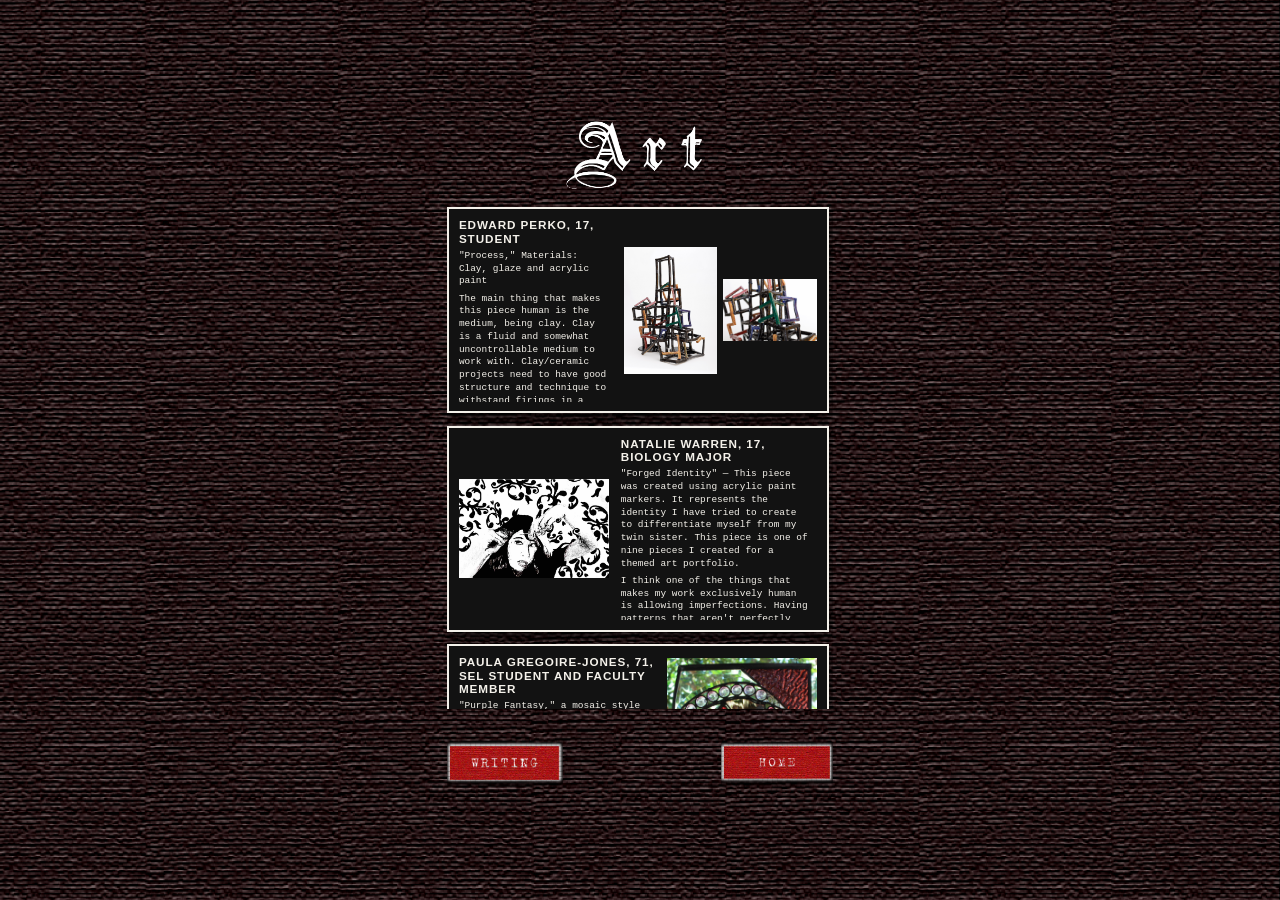
==== commit 31c52b98: "Update art.html" ====
--- a/art.html
+++ b/art.html
@@ -15,7 +15,7 @@
              1. TOP "ART" TITLE PNG HEADER
              ================================================================= -->
         <header class="art_header">
-            <img src="images/ART_title.png" alt="ART" class="art_title_img">
+            <img src="images/art_title.png" alt="ART" class="art_title_img">
         </header>
 
         <!-- =================================================================
@@ -374,4 +374,4 @@
     </script>
 
 </body>
-</html>+</html>
--- a/css/art_style.css
+++ b/css/art_style.css
@@ -0,0 +1,618 @@
+/* ==========================================================================
+   AATM ZINE — ART PAGE STYLESHEET (CLEAN BORDERED EDITORIAL PANELS)
+   ========================================================================== */
+
+/* --------------------------------------------------------------------------
+   1. GLOBAL RESET & VIEWPORT FRAME
+   -------------------------------------------------------------------------- */
+* {
+    box-sizing: border-box;
+    margin: 0;
+    padding: 0;
+}
+
+html, body {
+    width: 100%;
+    height: 100%;
+    overflow: hidden;
+}
+
+body {
+    background-color: #121212;
+    background-image: url('../images/AATMHTMLBG.jpg');
+    background-size: cover;
+    background-position: center;
+    background-repeat: no-repeat;
+    background-attachment: fixed;
+
+    display: flex;
+    justify-content: center;
+    align-items: center;
+
+    min-height: 100vh;
+    min-height: 100dvh;
+    font-family: 'Courier New', Courier, monospace;
+}
+
+a {
+    text-decoration: none !important;
+    border: none !important;
+    outline: none !important;
+}
+
+img {
+    display: block;
+    border: none;
+    image-rendering: auto;
+}
+
+/* Hide broken image icons while src="" is empty */
+img[src=""] {
+    display: none;
+}
+
+.slot_tag {
+    color: #141414;
+    font-size: clamp(0.48rem, 0.95vh, 0.68rem);
+    font-weight: bold;
+    letter-spacing: 0.5px;
+    text-align: center;
+    padding: 2px;
+}
+
+/* --------------------------------------------------------------------------
+   2. ARTBOARD CANVAS (2:3 Aspect Ratio Frame)
+   -------------------------------------------------------------------------- */
+.page_container {
+    aspect-ratio: 1000 / 1500;
+    height: 78vh;
+    height: 78dvh;
+    max-width: 92vw;
+    
+    display: flex;
+    flex-direction: column;
+    justify-content: space-between;
+    
+    padding: 1.8vh 3.2%;
+    margin: 0 auto;
+    position: relative;
+    overflow: hidden;
+}
+
+/* --------------------------------------------------------------------------
+   3. TOP "A R T" HEADER PNG
+   -------------------------------------------------------------------------- */
+.art_header {
+    width: 100%;
+    height: 12%;
+    display: flex;
+    justify-content: center;
+    align-items: center;
+    flex-shrink: 0;
+    filter: drop-shadow(0px 4px 6px rgba(0, 0, 0, 0.95));
+}
+
+.art_title_img {
+    width: auto;
+    max-width: 80%;
+    height: 100%;
+    max-height: 100%;
+    object-fit: contain;
+}
+
+/* --------------------------------------------------------------------------
+   4. SCROLLABLE ARTIST PANELS FEED
+   -------------------------------------------------------------------------- */
+.art_feed {
+    width: 100%;
+    height: 75%;
+    min-height: 0;
+    display: flex;
+    flex-direction: column;
+    justify-content: flex-start;
+    gap: 2.5%;
+    padding-right: 4px;
+    overflow-y: auto;
+    overflow-x: hidden;
+    scroll-behavior: smooth;
+}
+
+
+/* White-Bordered Editorial Box for Each Artist */
+.artist_panel {
+    width: 100%;
+    flex-shrink: 0;
+    position: relative;
+    border: 2px solid #f4f1ea;
+    background-color:#121212;
+    padding: 2.4% 2.6%;
+    box-shadow: 0px 4px 12px rgba(0, 0, 0, 0.85);
+}
+
+/* --------------------------------------------------------------------------
+   5. FRAME 1: MULTI-IMAGE GRID + BIO (TOP PANEL)
+   -------------------------------------------------------------------------- */
+.panel_multi {
+    height: 56%;
+    min-height: 250px;
+    display: flex;
+    flex-direction: column;
+    justify-content: space-between;
+    gap: 3.5%;
+}
+
+/* Top Strip of 4 Square Framed Thumbnails */
+.thumb_strip {
+    width: 100%;
+    height: 27%;
+    display: flex;
+    flex-direction: row;
+    justify-content: space-between;
+    gap: 2.5%;
+}
+
+.art_thumb_box {
+    width: 23%;
+    height: 100%;
+    background-color: #f4f1ea;
+    border: 3px solid #f4f1ea;
+    cursor: pointer;
+    overflow: hidden;
+    display: flex;
+    justify-content: center;
+    align-items: center;
+    transition: transform 0.2s ease, box-shadow 0.2s ease;
+}
+
+.art_thumb_box img {
+    width: 100%;
+    height: 100%;
+    object-fit: cover;
+    object-position: center 28%;
+}
+
+.art_thumb_box:hover {
+    transform: scale(1.02);
+    box-shadow: 0px 0px 10px rgba(0, 0, 0, 0.35);
+}
+
+/* Bottom Row: Featured Photo Left + Artist Text Right */
+.multi_bottom_row {
+    width: 100%;
+    height: 69%;
+    display: flex;
+    flex-direction: row;
+    justify-content: space-between;
+    align-items: stretch;
+    gap: 3.2%;
+}
+
+.art_main_box {
+    width: 49%;
+    height: 100%;
+    background-color: #f4f1ea;
+    border: 4px solid #f4f1ea;
+    cursor: pointer;
+    overflow: hidden;
+    flex-shrink: 0;
+    display: flex;
+    justify-content: center;
+    align-items: center;
+    transition: transform 0.2s ease, box-shadow 0.2s ease;
+}
+
+.art_main_box img {
+    width: 100%;
+    height: 100%;
+    object-fit: cover;
+    object-position: center center;
+}
+
+.art_main_box:hover {
+    transform: scale(1.02);
+    box-shadow: 0px 0px 12px rgba(0, 42, 42, 0.65);
+}
+
+/* --------------------------------------------------------------------------
+   6. FRAME 2: SINGLE TALL ARTWORK + BIO (BOTTOM PANEL)
+   -------------------------------------------------------------------------- */
+.panel_single {
+    height: 41%;
+    min-height: 190px;
+    display: flex;
+    flex-direction: row;
+    justify-content: space-between;
+    align-items: stretch;
+    gap: 3.2%;
+}
+
+.panel_single.reverse {
+    flex-direction: row-reverse;
+}
+
+/* --------------------------------------------------------------------------
+   6B. FRAME 3: TWO-ARTWORK PANEL + BIO (SIDE-BY-SIDE PAIR)
+   -------------------------------------------------------------------------- */
+.panel_double {
+    height: 41%;
+    min-height: 190px;
+    display: flex;
+    flex-direction: row;
+    justify-content: space-between;
+    align-items: stretch;
+    gap: 3.2%;
+}
+
+.panel_double.reverse {
+    flex-direction: row-reverse;
+}
+
+/* --------------------------------------------------------------------------
+   6C. FRAME 4: THREE-ARTWORK PANEL + BIO (3-IMAGE ROW)
+   -------------------------------------------------------------------------- */
+.panel_triple {
+    height: 41%;
+    min-height: 190px;
+    display: flex;
+    flex-direction: row;
+    justify-content: space-between;
+    align-items: stretch;
+    gap: 3%;
+}
+
+.panel_triple.reverse {
+    flex-direction: row-reverse;
+}
+
+.art_triple_group {
+    width: 60%;
+    height: 100%;
+    flex-shrink: 0;
+    display: flex;
+    flex-direction: row;
+    justify-content: space-between;
+    align-items: center;
+    gap: 2%;
+}
+
+.art_triple_box {
+    width: 32%;
+    height: 100%;
+    background-color: transparent;
+    border: none;
+    cursor: pointer;
+    overflow: hidden;
+    display: flex;
+    justify-content: center;
+    align-items: center;
+    transition: transform 0.2s ease, filter 0.2s ease;
+}
+
+.art_triple_box img {
+    width: 100%;
+    height: 100%;
+    object-fit: contain;
+    image-rendering: auto;
+}
+
+.art_triple_box:hover {
+    transform: scale(1.02);
+    filter: drop-shadow(0px 0px 10px rgba(0, 42, 42, 0.55));
+}
+
+.art_double_group {
+    width: 54%;
+    height: 100%;
+    flex-shrink: 0;
+    display: flex;
+    flex-direction: row;
+    justify-content: space-between;
+    align-items: center;
+    gap: 2.5%;
+}
+
+.art_double_box {
+    width: 48.5%;
+    height: 100%;
+    background-color: transparent;
+    border: none;
+    cursor: pointer;
+    overflow: hidden;
+    display: flex;
+    justify-content: center;
+    align-items: center;
+    transition: transform 0.2s ease, filter 0.2s ease;
+}
+
+/* --------------------------------------------------------------------------
+   6D. FRAME 5: FOUR-ARTWORK PANEL + BIO (2x2 GRID)
+   -------------------------------------------------------------------------- */
+.panel_quad {
+    height: 46%;
+    min-height: 210px;
+    display: flex;
+    flex-direction: row;
+    justify-content: space-between;
+    align-items: stretch;
+    gap: 3%;
+}
+
+.panel_quad.reverse {
+    flex-direction: row-reverse;
+}
+
+.art_quad_grid {
+    width: 54%;
+    height: 100%;
+    flex-shrink: 0;
+    display: grid;
+    grid-template-columns: repeat(2, 1fr);
+    grid-template-rows: repeat(2, 1fr);
+    gap: 2.5%;
+}
+
+.art_quad_box {
+    width: 100%;
+    height: 100%;
+    min-width: 0;
+    min-height: 0;
+    background-color: transparent;
+    border: none;
+    cursor: pointer;
+    overflow: hidden;
+    display: flex;
+    justify-content: center;
+    align-items: center;
+    transition: transform 0.2s ease, filter 0.2s ease;
+}
+
+.art_quad_box img {
+    width: 100%;
+    height: 100%;
+    object-fit: contain;
+    image-rendering: auto;
+}
+
+.art_quad_box:hover {
+    transform: scale(1.02);
+    filter: drop-shadow(0px 0px 10px rgba(0, 42, 42, 0.55));
+}
+
+.art_double_box img {
+    width: 100%;
+    height: 100%;
+    object-fit: contain;
+    image-rendering: auto;
+}
+
+.art_double_box:hover {
+    transform: scale(1.02);
+    filter: drop-shadow(0px 0px 10px rgba(0, 42, 42, 0.55));
+}
+
+.art_portrait_box {
+    width: 42%;
+    height: 100%;
+    background-color: transparent;
+    border: none;
+    cursor: pointer;
+    overflow: hidden;
+    flex-shrink: 0;
+    display: flex;
+    justify-content: center;
+    align-items: center;
+    transition: transform 0.2s ease, box-shadow 0.2s ease;
+}
+
+.art_portrait_box img {
+    width: 100%;
+    height: 100%;
+    object-fit: contain;
+}
+
+.art_portrait_box:hover {
+    transform: scale(1.02);
+    filter: drop-shadow(0px 0px 10px rgba(0, 42, 42, 0.55));
+}
+
+/* --------------------------------------------------------------------------
+   7. SHARED ARTIST HEADING & BLURB TEXT
+   -------------------------------------------------------------------------- */
+.artist_text_col {
+    flex: 1 1 0%;
+    min-width: 0;
+    height: 100%;
+    display: flex;
+    flex-direction: column;
+    justify-content: flex-start;
+    overflow: hidden;
+}
+
+.artist_heading {
+    color: #f4f1ea;
+    font-family: 'Arial Black', Impact, sans-serif;
+    font-size: clamp(0.68rem, 1.3vh, 0.95rem);
+    letter-spacing: 0.08em;
+    text-transform: uppercase;
+    line-height: 1.15;
+    margin-bottom: 0.5vh;
+    flex-shrink: 0;
+}
+
+.artist_blurb {
+    flex-grow: 1;
+    overflow-y: auto;
+    padding-right: 4px;
+    color: #f4f1ea;
+    font-size: clamp(0.56rem, 1.05vh, 0.78rem);
+    line-height: 1.35;
+}
+
+.artist_blurb p + p {
+    margin-top: 0.5vh;
+}
+
+
+/* --------------------------------------------------------------------------
+   8. BOTTOM CORNER NAVIGATION (LOCKED AT BOTTOM OF 2:3 ARTBOARD)
+   -------------------------------------------------------------------------- */
+.corner_nav {
+    width: 100%;
+    height: 9.5%;
+    display: flex;
+    justify-content: space-between;
+    align-items: flex-end;
+    flex-shrink: 0;
+    position: relative;
+    z-index: 20;
+}
+
+.nav_btn {
+    display: flex;
+    align-items: center;
+    justify-content: center;
+    transition: transform 0.25s cubic-bezier(0.2, 0.8, 0.2, 1),
+                filter 0.25s ease;
+}
+
+.nav_btn img {
+    height: 45px;
+    max-height: 5.8vh;
+    width: auto;
+    object-fit: contain;
+}
+
+.nav_btn:hover {
+    transform: scale(1.02) translateY(-2px);
+    filter:drop-shadow(0px 4px 12px rgba(0, 0, 0, 0.35));
+    cursor: pointer;
+}
+
+.nav_btn:active {
+    transform: scale(0.96);
+}
+
+/* --------------------------------------------------------------------------
+   9. EXPANDED FULL-VIEWPORT ARTWORK LIGHTBOX MODAL (CUSTOM ILLUSTRATOR FRAME)
+   -------------------------------------------------------------------------- */
+.art_modal {
+    position: fixed;
+    top: 0;
+    left: 0;
+    width: 100vw;
+    height: 100vh;
+    height: 100dvh;
+    background-color: rgba(8, 8, 8, 0.92);
+    z-index: 99999;
+
+    display: flex;
+    justify-content: center;
+    align-items: center;
+    padding: 3vh 4vw;
+
+    opacity: 0;
+    pointer-events: none;
+    transition: opacity 0.22s ease;
+}
+
+.art_modal.open,
+.art_modal.active {
+    opacity: 1;
+    pointer-events: auto;
+}
+
+.art_modal .modal_inner {
+    position: relative;
+    width: 88vw;
+    max-width: 1000px;
+    height: 88vh;
+    background: none;
+    border: none;
+    box-shadow: none;
+    padding: 6vh 6vw 4vh 6vw;
+    filter: drop-shadow(0px 18px 40px rgba(0, 0, 0, 0.98));
+    display: flex;
+    flex-direction: column;
+    align-items: center;
+    justify-content: space-between;
+}
+
+.art_modal .modal_bg_png {
+    position: absolute;
+    inset: 0;
+    width: 100%;
+    height: 100%;
+    object-fit: fill;
+    z-index: 1;
+    pointer-events: none;
+}
+
+.art_modal .close_btn {
+    position: absolute;
+    top: 2.2vh;
+    right: 2.5vw;
+    z-index: 10;
+    background: none;
+    border: none;
+    padding: 0;
+    cursor: pointer;
+    transition: transform 0.2s ease, filter 0.2s ease;
+}
+
+.art_modal .close_btn img {
+    height: 44px;
+    max-height: 5.5vh;
+    width: auto;
+    object-fit: contain;
+    display: block;
+}
+
+.art_modal .close_btn:hover {
+    transform: scale(1.02) translateY(-2px);
+    filter: drop-shadow(0px 4px 10px rgba(0, 0, 0, 0.75));
+}
+
+.art_modal .modal_photo_window {
+    position: relative;
+    z-index: 2;
+    width: 100%;
+    flex-grow: 1;
+    min-height: 0;
+    margin: 1vh 0 1.5vh 0;
+    display: flex;
+    justify-content: center;
+    align-items: center;
+    overflow: hidden;
+}
+
+.art_modal #modal_img,
+.art_modal .modal_img {
+    width: 100%;
+    height: 100%;
+    object-fit: contain;
+}
+
+.art_modal .modal_caption {
+    position: relative;
+    z-index: 2;
+    text-align: center;
+    flex-shrink: 0;
+}
+
+.art_modal .modal_caption h3 {
+    color: #f4f1ea;
+    font-size: 1.25rem;
+    text-transform: uppercase;
+    letter-spacing: 1.5px;
+    margin-bottom: 0.25rem;
+    text-shadow: 0px 2px 4px rgba(0, 0, 0, 0.9);
+}
+
+.art_modal .modal_caption p {
+    color: #ff2a2a;
+    font-size: 0.92rem;
+    font-weight: bold;
+    text-transform: uppercase;
+    letter-spacing: 1px;
+    text-shadow: 0px 2px 4px rgba(0, 0, 0, 0.9);
+}
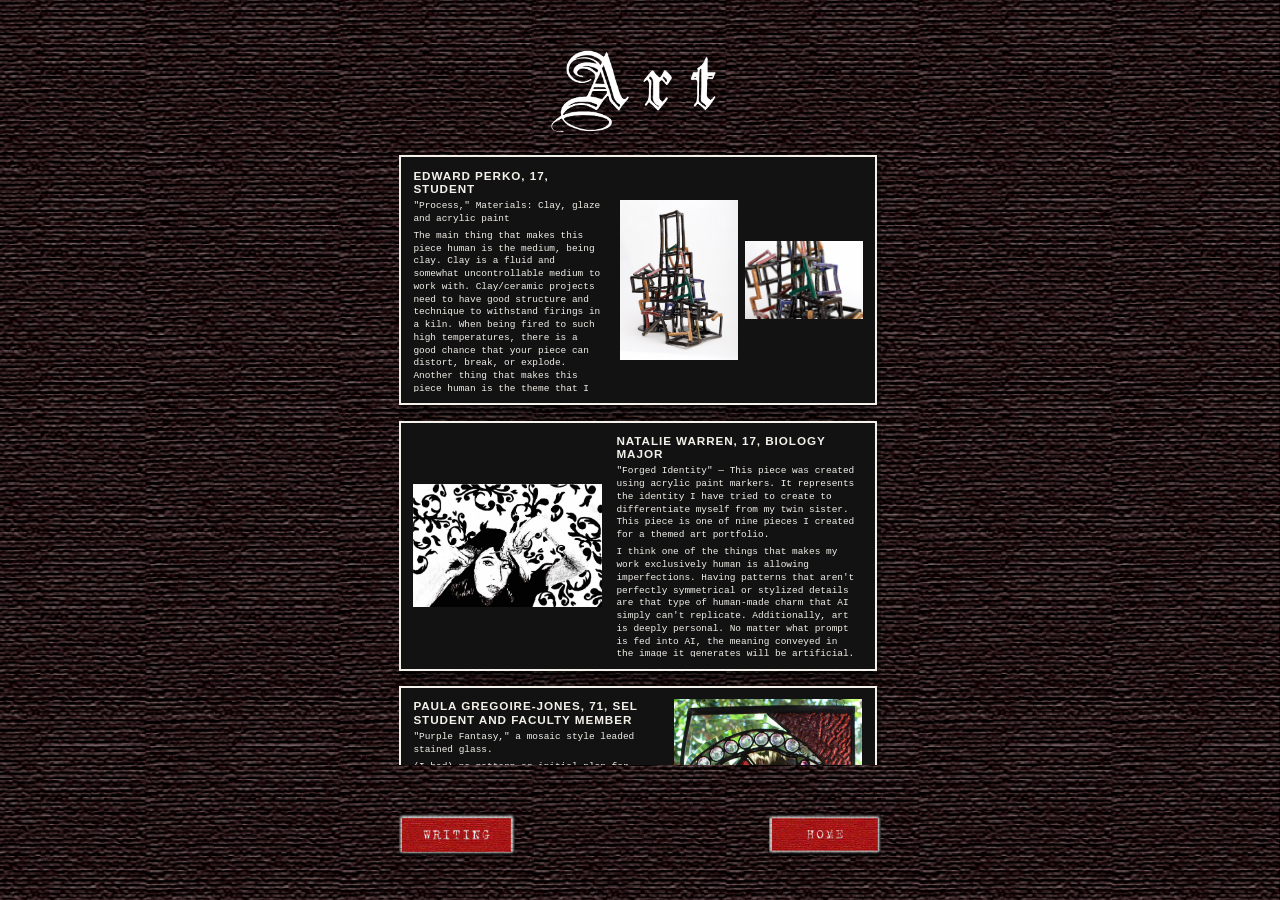
==== commit aafde042: "Update art.html" ====
--- a/art.html
+++ b/art.html
@@ -261,8 +261,8 @@
                     </div>
 
                     <!-- NOTE: Update the filename below if you have a separate file for the Skull Painting -->
-                    <div class="art_quad_box" role="button" tabindex="0" onclick="openArt('Media/ART/IMG_0764 - Thomas Ballew.jpeg', 'Skull Painting', 'Thomas Ballew')">
-                        <img src="Media/ART/IMG_0764 - Thomas Ballew.jpeg" alt="Skull Painting">
+                    <div class="art_quad_box" role="button" tabindex="0" onclick="openArt('Media/ART/IMG_0766 - Thomas Ballew.jpeg', 'Death Stare', 'Thomas Ballew')">
+                        <img src="Media/ART/IMG_0764 - Thomas Ballew.jpeg" alt="Death Stare">
                     </div>
 
                     <div class="art_quad_box" role="button" tabindex="0" onclick="openArt('Media/ART/image - Thomas Ballew.jpg', 'Choco Praline: Paris 1889', 'Thomas Ballew')">
--- a/css/art_style.css
+++ b/css/art_style.css
@@ -65,9 +65,9 @@
    -------------------------------------------------------------------------- */
 .page_container {
     aspect-ratio: 1000 / 1500;
-    height: 78vh;
-    height: 78dvh;
-    max-width: 92vw;
+    height: 94vh;
+    height: 94dvh;
+    max-width: 96vw;
     
     display: flex;
     flex-direction: column;
@@ -615,4 +615,4 @@
     text-transform: uppercase;
     letter-spacing: 1px;
     text-shadow: 0px 2px 4px rgba(0, 0, 0, 0.9);
-}+}
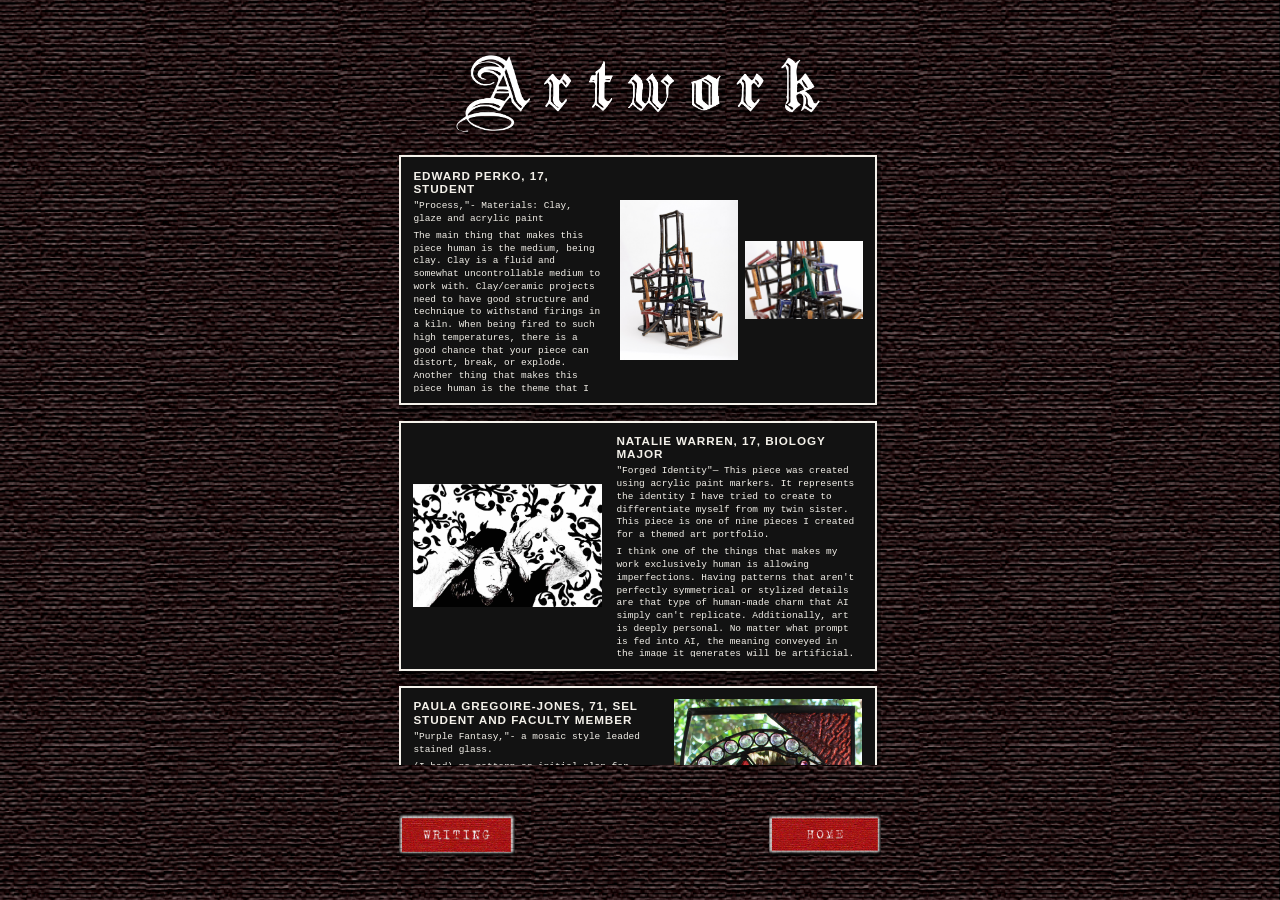
==== commit 9698ab42: "Update art.html" ====
--- a/art.html
+++ b/art.html
@@ -8,27 +8,23 @@
 </head>
 <body class="art_page">
 
-    <!-- 2:3 Main Artboard Frame -->
+    <!-- 1500x1000 frame -->
     <div class="page_container">
 
-        <!-- =================================================================
-             1. TOP "ART" TITLE PNG HEADER
-             ================================================================= -->
+        <!-- ART HEADER -->
         <header class="art_header">
             <img src="images/art_title.png" alt="ART" class="art_title_img">
         </header>
 
-        <!-- =================================================================
-             2. SCROLLABLE ARTIST PANELS FEED
-             ================================================================= -->
+        <!-- SCROLLING ART FEED -->
         <main class="art_feed">
 
-            <!-- FRAME 7: EDWARD PERKO -->
+            <!-- FRAME 1: EDWARD PERKO -->
             <section class="artist_panel panel_double">
                 <div class="artist_text_col">
                     <h2 class="artist_heading">Edward Perko, 17, Student</h2>
                     <div class="artist_blurb">
-                        <p>"Process," Materials: Clay, glaze and acrylic paint</p>
+                        <p>"Process,"- Materials: Clay, glaze and acrylic paint</p>
                         <p>The main thing that makes this piece human is the medium, being clay. Clay is a fluid and somewhat uncontrollable medium to work with. Clay/ceramic projects need to have good structure and technique to withstand firings in a kiln. When being fired to such high temperatures, there is a good chance that your piece can distort, break, or explode. Another thing that makes this piece human is the theme that I associate with this piece, being that art is more about the process than the final image. My work changed pretty drastically from its initial to its final state. I initially intended for my piece to be much more structured and intentional. However, the bottom half of my work collapsed before its first firing because it was extremely brittle. It also shifted and bent during its first firing. Instead of giving up, I continued to innovate with my piece by attaching many of the broken off pieces to the larger form after being fired again. I made this decision intentional by making the broken pieces more vibrant in color than the base. Overall, I was able to make my piece portray the process of its creation.</p>
                     </div>
                 </div>
@@ -44,12 +40,12 @@
                 </div>
             </section>
 
-            <!-- FRAME 3: NATALIE WARREN -->
+            <!-- FRAME 2: NATALIE WARREN -->
             <section class="artist_panel panel_single reverse">
                 <div class="artist_text_col">
                     <h2 class="artist_heading">Natalie Warren, 17, Biology Major</h2>
                     <div class="artist_blurb">
-                        <p>"Forged Identity" — This piece was created using acrylic paint markers. It represents the identity I have tried to create to differentiate myself from my twin sister. This piece is one of nine pieces I created for a themed art portfolio.</p>
+                        <p>"Forged Identity"— This piece was created using acrylic paint markers. It represents the identity I have tried to create to differentiate myself from my twin sister. This piece is one of nine pieces I created for a themed art portfolio.</p>
                         <p>I think one of the things that makes my work exclusively human is allowing imperfections. Having patterns that aren't perfectly symmetrical or stylized details are that type of human-made charm that AI simply can't replicate. Additionally, art is deeply personal. No matter what prompt is fed into AI, the meaning conveyed in the image it generates will be artificial. AI cannot create human experiences.</p>
                     </div>
                 </div>
@@ -59,12 +55,12 @@
                 </div>
             </section>
 
-            <!-- FRAME 4: PAULA GREGOIRE-JONES -->
+            <!-- FRAME 3: PAULA GREGOIRE-JONES -->
             <section class="artist_panel panel_single">
                 <div class="artist_text_col">
                     <h2 class="artist_heading">Paula Gregoire-Jones, 71, SEL Student and Faculty Member</h2>
                     <div class="artist_blurb">
-                        <p>"Purple Fantasy," a mosaic style leaded stained glass.</p>
+                        <p>"Purple Fantasy,"- a mosaic style leaded stained glass.</p>
                         <p>(I had) no pattern or initial plan for this work other than I wanted to use purple glass. I start with interesting pieces of glass scraps, glass jewels and beveled glass and fit them together in a mosaic style - filling in with lead, wire inserts and soldering together.</p>
                     </div>
                 </div>
@@ -74,12 +70,12 @@
                 </div>
             </section>
 
-            <!-- FRAME 5: YAN ORELLANA -->
+            <!-- FRAME 4: YAN ORELLANA -->
             <section class="artist_panel panel_single reverse">
                 <div class="artist_text_col">
                     <h2 class="artist_heading">Yan Orellana, 19, Business Economics Major </h2>
                     <div class="artist_blurb">
-                        <p>Painting - Every piece of my art is basically a self portrait of what I'm feeling at the moment, and to be able to achieve that type of inflection, one must be alive.</p>
+                        <p>Painting- Every piece of my art is basically a self portrait of what I'm feeling at the moment, and to be able to achieve that type of inflection, one must be alive.</p>
                     </div>
                 </div>
 
@@ -88,12 +84,12 @@
                 </div>
             </section>
 
-            <!-- FRAME 6: DALLAS YOUNGBLOOD -->
+            <!-- FRAME 5: DALLAS YOUNGBLOOD -->
             <section class="artist_panel panel_single reverse">
                 <div class="artist_text_col">
                     <h2 class="artist_heading">Dallas Youngblood, 45, Journalism Major</h2>
                     <div class="artist_blurb">
-                        <p>A silent non-violent protest against ICE- Photography, Graphic Design, Paint, Pen and Stencil</p>
+                        <p>"Stand Against,"- A silent non-violent protest against ICE- Photography, Graphic Design, Paint, Pen and Stencil</p>
                     </div>
                 </div>
 
@@ -102,7 +98,7 @@
                 </div>
             </section>
 
-            <!-- FRAME 12: ALYSSA BINDER -->
+            <!-- FRAME 6: ALYSSA BINDER -->
             <section class="artist_panel panel_quad">
                 <div class="artist_text_col">
                     <h2 class="artist_heading">Orfalea Early Learning Center Students, Ages 3-5, Submitted by: Alyssa Binder</h2>
@@ -131,7 +127,7 @@
                 </div>
             </section>
 
-            <!-- FRAME 8: RICHIE RENTERIA -->
+            <!-- FRAME 7: RICHIE RENTERIA -->
             <section class="artist_panel panel_triple">
                 <div class="artist_text_col">
                     <h2 class="artist_heading">Richie Renteria, 18, Economics Major</h2>
@@ -155,7 +151,7 @@
                 </div>
             </section>
 
-            <!-- FRAME 1: MULTI-IMAGE GRID + BIO ON RIGHT (MARGE PAMINTUAN PERKO) -->
+            <!-- FRAME 8: MULTI-IMAGE GRID + BIO ON RIGHT (MARGE PAMINTUAN PERKO) -->
             <section class="artist_panel panel_multi">
                 <!-- Top Row of 4 Framed Square Thumbnails -->
                 <div class="thumb_strip">
@@ -192,7 +188,7 @@
                 </div>
             </section>
 
-            <!-- FRAME 2: BIO LEFT + TALL ARTWORK RIGHT (KRISHNA GARCIA MARTINEZ) -->
+            <!-- FRAME 9: BIO LEFT + TALL ARTWORK RIGHT (KRISHNA GARCIA MARTINEZ) -->
             <section class="artist_panel panel_single">
                 <div class="artist_text_col">
                     <h2 class="artist_heading">KRISHNA GARCIA MARTINEZ, 15, Earth and Planetary Sciences/Mathmatics Major</h2>
@@ -206,7 +202,7 @@
                 </div>
             </section>
 
-            <!-- FRAME 9: ALIYAH CURTIS -->
+            <!-- FRAME 10: ALIYAH CURTIS -->
             <section class="artist_panel panel_quad">
                 <div class="artist_text_col">
                     <h2 class="artist_heading">Aliyah Curtis, 18, Graphic Design Major</h2>
@@ -235,7 +231,7 @@
                 </div>
             </section>
 
-            <!-- FRAME 10: THOMAS BALLEW -->
+            <!-- FRAME 11: THOMAS BALLEW -->
             <section class="artist_panel panel_quad">
                 <div class="artist_text_col">
                     <h2 class="artist_heading">Thomas Ballew, 24, Engineering Major</h2>
@@ -262,7 +258,7 @@
 
                     <!-- NOTE: Update the filename below if you have a separate file for the Skull Painting -->
                     <div class="art_quad_box" role="button" tabindex="0" onclick="openArt('Media/ART/IMG_0766 - Thomas Ballew.jpeg', 'Death Stare', 'Thomas Ballew')">
-                        <img src="Media/ART/IMG_0764 - Thomas Ballew.jpeg" alt="Death Stare">
+                        <img src="Media/ART/IMG_0766 - Thomas Ballew.jpeg" alt="Death Stare">
                     </div>
 
                     <div class="art_quad_box" role="button" tabindex="0" onclick="openArt('Media/ART/image - Thomas Ballew.jpg', 'Choco Praline: Paris 1889', 'Thomas Ballew')">
@@ -303,9 +299,7 @@
 
         </main>
 
-        <!-- =================================================================
-             3. BOTTOM CORNER NAVIGATION BUTTONS
-             ================================================================= -->
+        <!-- NAV BUTTONS -->
         <nav class="corner_nav">
             <a href="writing.html" class="nav_btn btn_left" aria-label="Go to Writing page">
                 <img src="images/P1BUTTON-WRITING.png" alt="Writing">
@@ -318,9 +312,7 @@
 
     </div><!-- END OF .page_container -->
 
-    <!-- =================================================================
-         4. FULL-SCREEN LIGHTBOX MODAL
-         ================================================================= -->
+    <!-- MODAL -->
     <div id="art_modal" class="art_modal" aria-hidden="true" onclick="closeArt()">
         <div class="modal_inner" onclick="event.stopPropagation()">
             <img src="images/modal_bg.png" alt="" class="modal_bg_png">
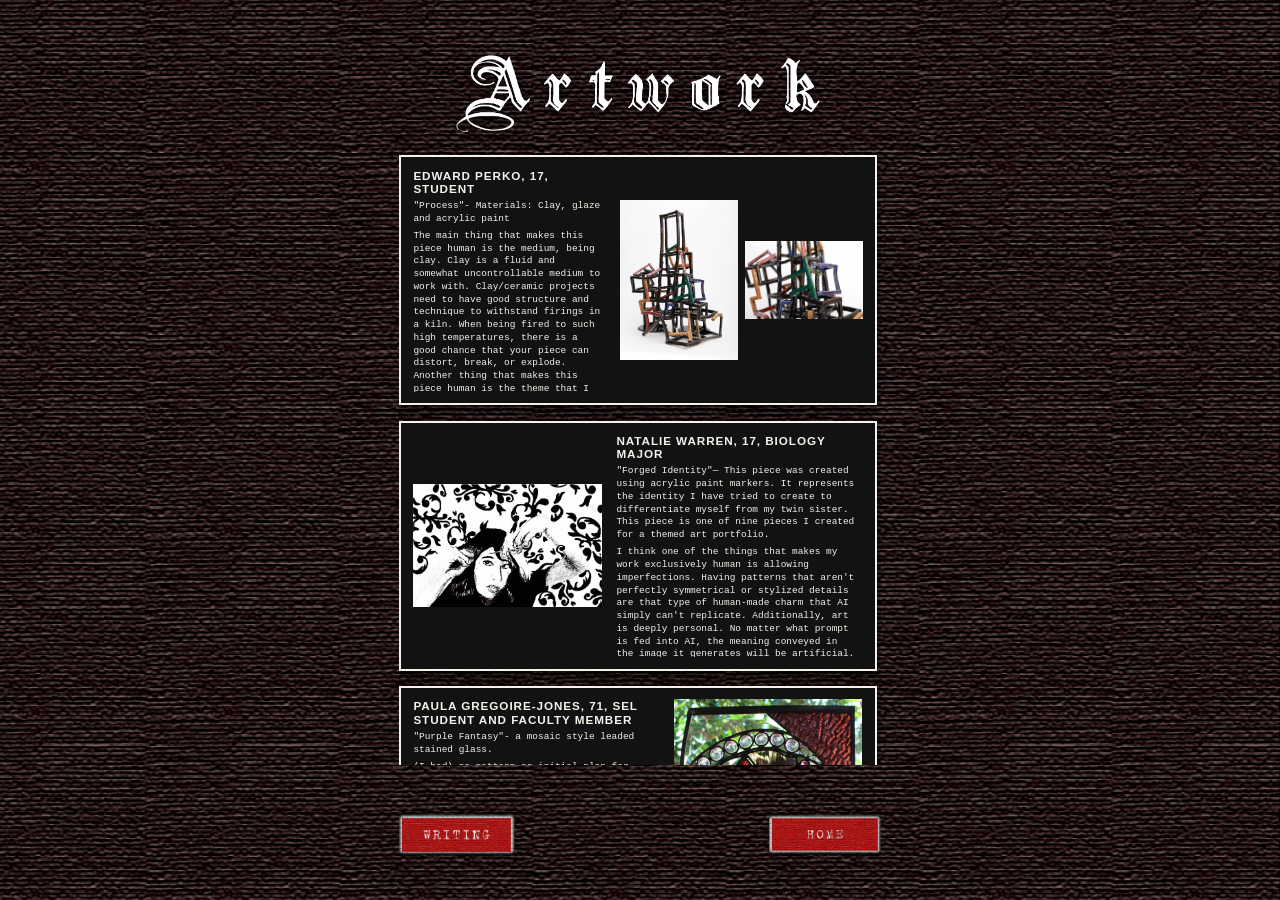
==== commit 0ce92505: "Update art.html" ====
--- a/art.html
+++ b/art.html
@@ -24,7 +24,7 @@
                 <div class="artist_text_col">
                     <h2 class="artist_heading">Edward Perko, 17, Student</h2>
                     <div class="artist_blurb">
-                        <p>"Process,"- Materials: Clay, glaze and acrylic paint</p>
+                        <p>"Process"- Materials: Clay, glaze and acrylic paint</p>
                         <p>The main thing that makes this piece human is the medium, being clay. Clay is a fluid and somewhat uncontrollable medium to work with. Clay/ceramic projects need to have good structure and technique to withstand firings in a kiln. When being fired to such high temperatures, there is a good chance that your piece can distort, break, or explode. Another thing that makes this piece human is the theme that I associate with this piece, being that art is more about the process than the final image. My work changed pretty drastically from its initial to its final state. I initially intended for my piece to be much more structured and intentional. However, the bottom half of my work collapsed before its first firing because it was extremely brittle. It also shifted and bent during its first firing. Instead of giving up, I continued to innovate with my piece by attaching many of the broken off pieces to the larger form after being fired again. I made this decision intentional by making the broken pieces more vibrant in color than the base. Overall, I was able to make my piece portray the process of its creation.</p>
                     </div>
                 </div>
@@ -60,7 +60,7 @@
                 <div class="artist_text_col">
                     <h2 class="artist_heading">Paula Gregoire-Jones, 71, SEL Student and Faculty Member</h2>
                     <div class="artist_blurb">
-                        <p>"Purple Fantasy,"- a mosaic style leaded stained glass.</p>
+                        <p>"Purple Fantasy"- a mosaic style leaded stained glass.</p>
                         <p>(I had) no pattern or initial plan for this work other than I wanted to use purple glass. I start with interesting pieces of glass scraps, glass jewels and beveled glass and fit them together in a mosaic style - filling in with lead, wire inserts and soldering together.</p>
                     </div>
                 </div>
@@ -89,7 +89,7 @@
                 <div class="artist_text_col">
                     <h2 class="artist_heading">Dallas Youngblood, 45, Journalism Major</h2>
                     <div class="artist_blurb">
-                        <p>"Stand Against,"- A silent non-violent protest against ICE- Photography, Graphic Design, Paint, Pen and Stencil</p>
+                        <p>"Stand Against"- A silent non-violent protest against ICE- Photography, Graphic Design, Paint, Pen and Stencil</p>
                     </div>
                 </div>
 
